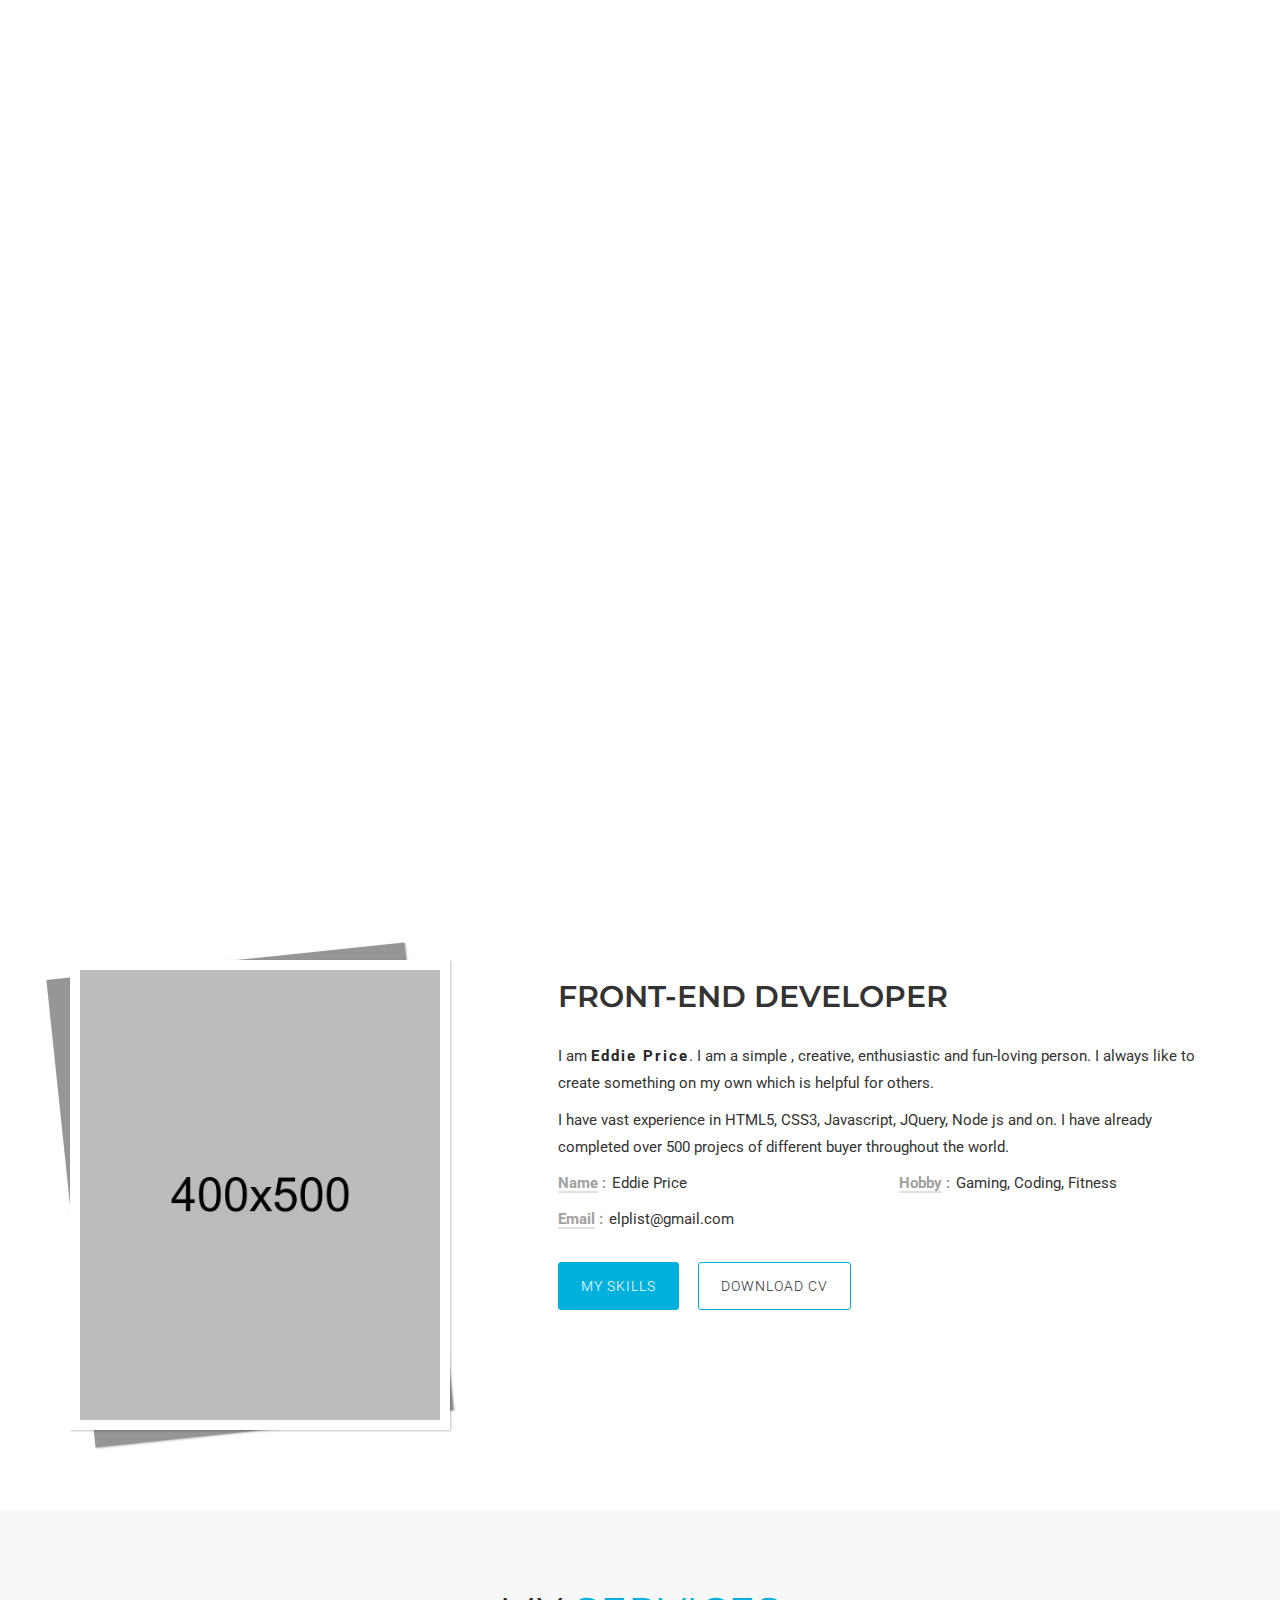
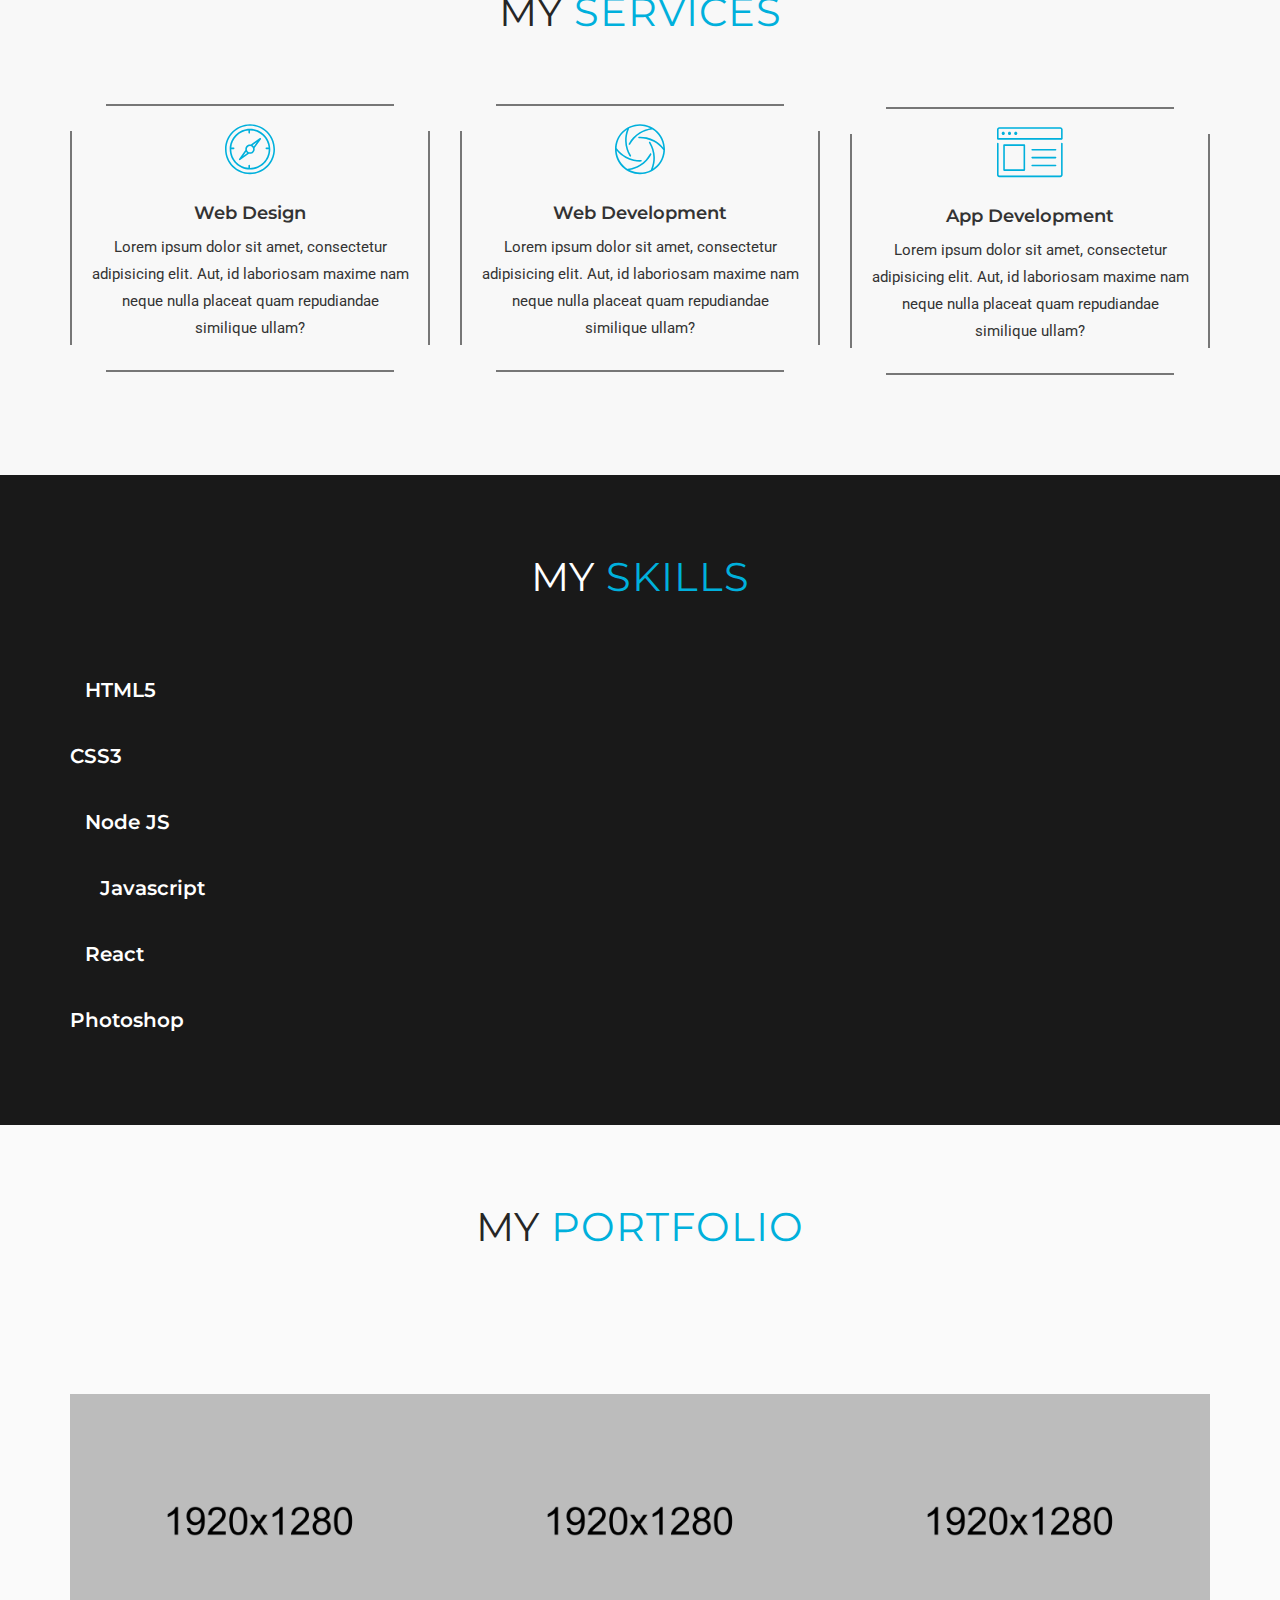
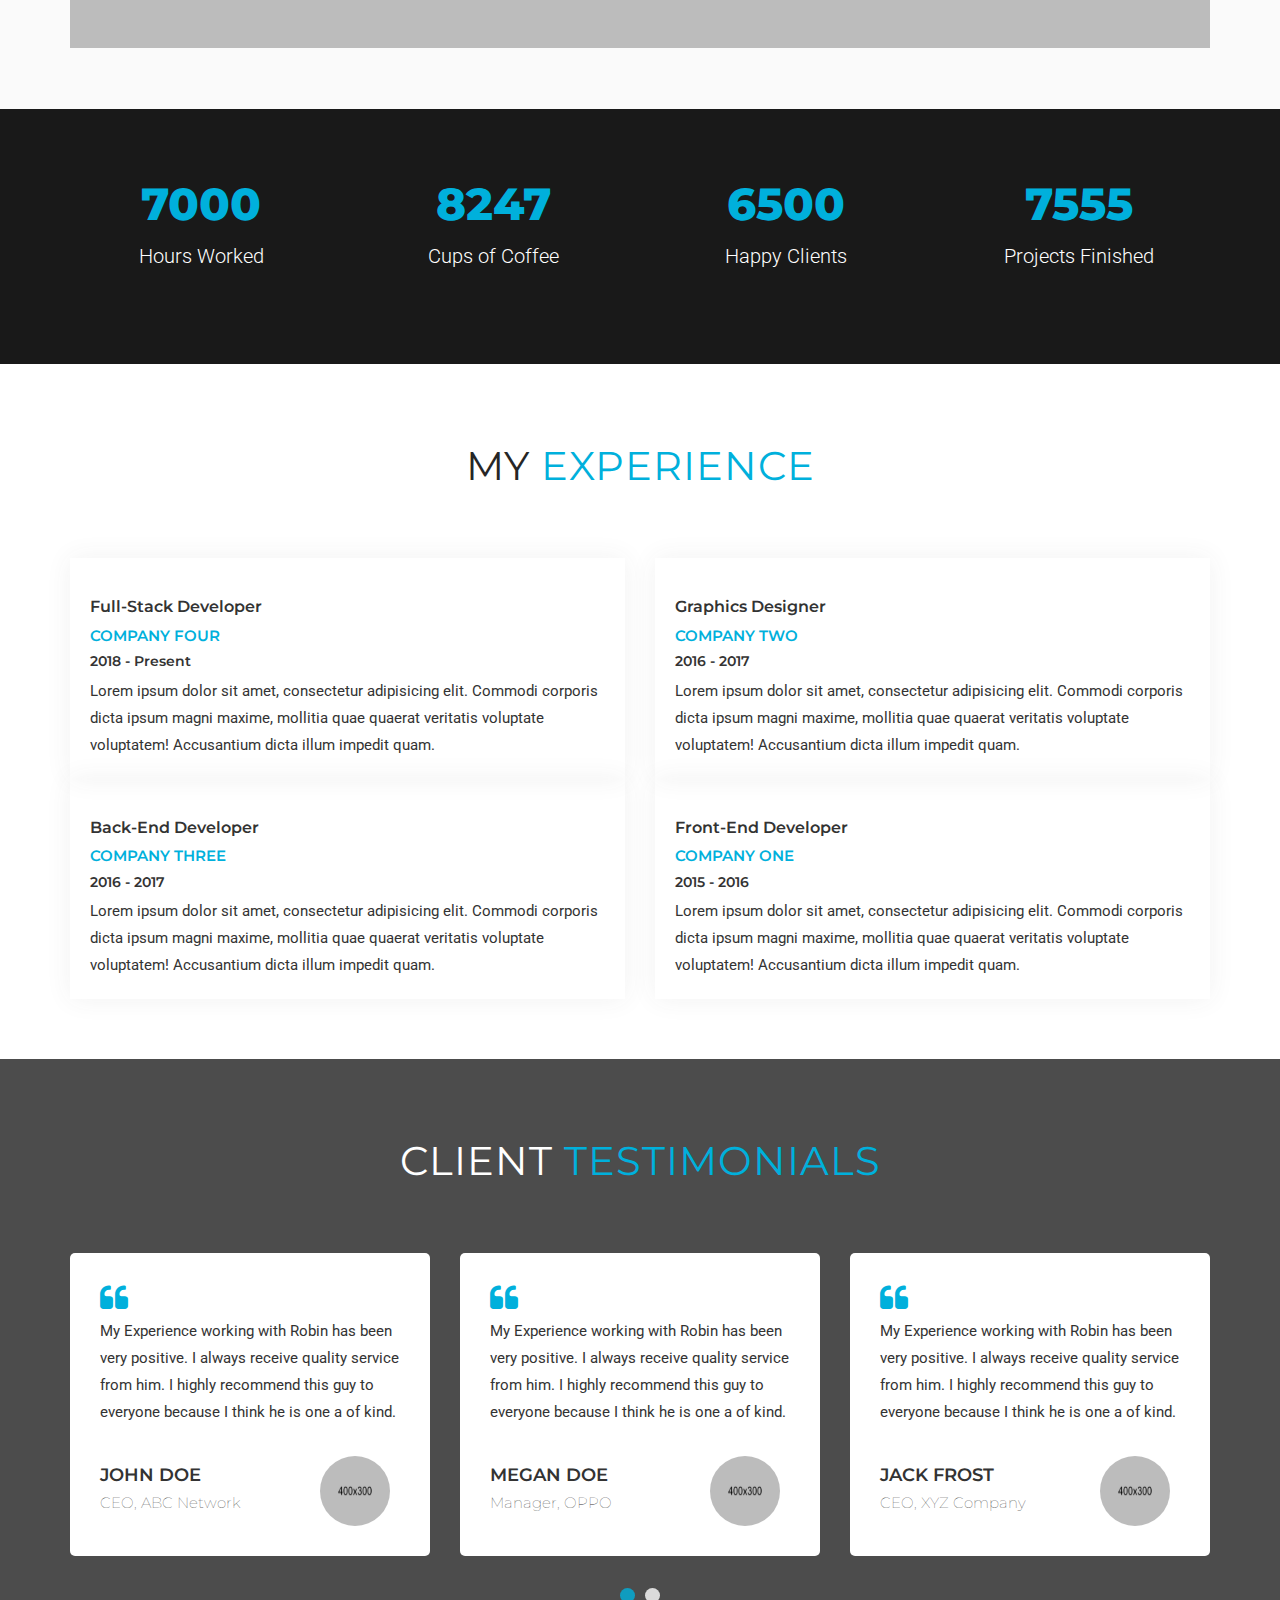
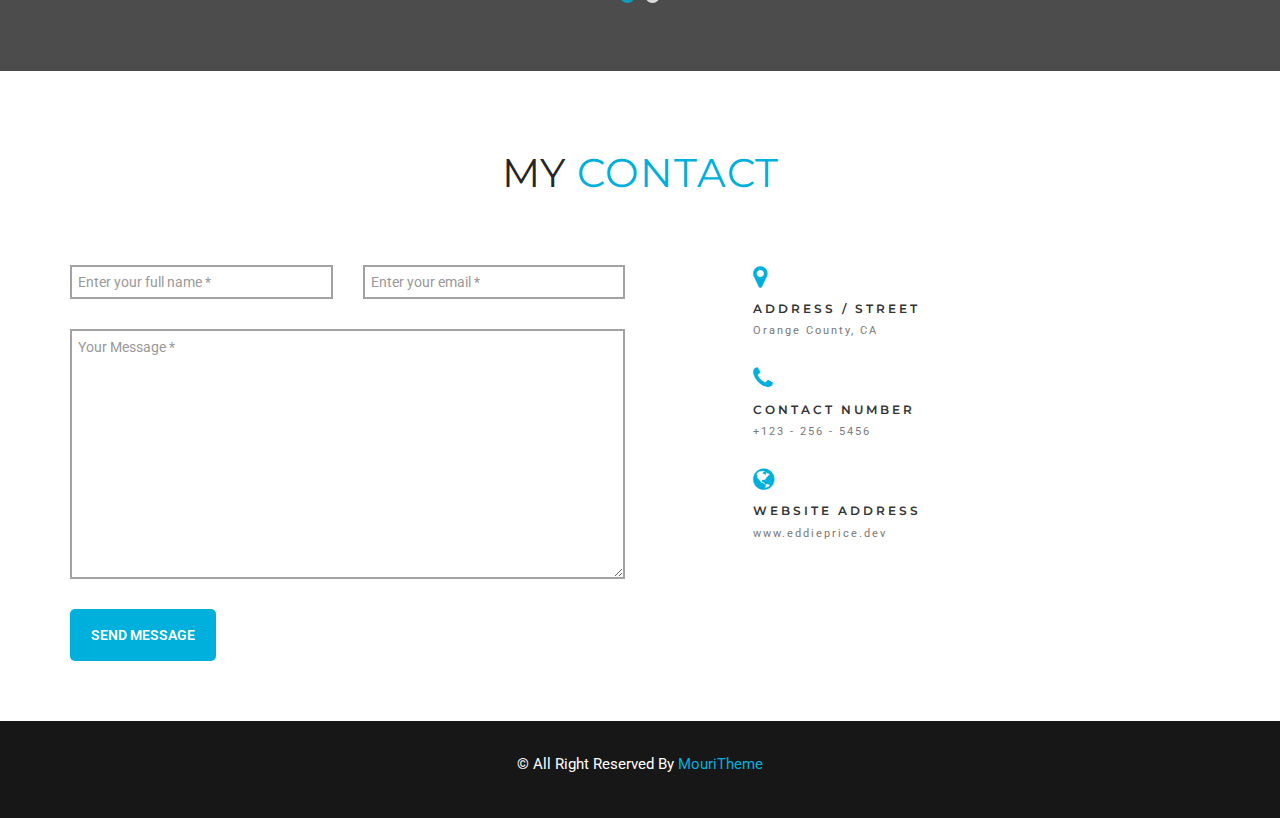
==== index.html @ 10925e44 "Initial commit" ====
<!DOCTYPE html>
<html lang="en">
  <head>
    <!--meta tags-->
    <meta charset="utf-8" />
    <meta http-equiv="x-ua-compatible" content="ie=edge" />
    <meta name="description" content="Robin is a Personal Portfolio Template" />
    <meta
      name="keywords"
      content="mourithemes, onepage, developer, resume, cv, personal, portfolio, personal resume, clean, modern"
    />
    <meta name="author" content="MouriTheme" />
    <meta name="viewport" content="width=device-width, initial-scale=1" />

    <!--Template name-->
    <title>Eddie - Personal Portfolio HTML Template</title>

    <!--Favicon-->
    <link
      rel="apple-touch-icon"
      sizes="57x57"
      href="favicon/apple-icon-57x57.png"
    />
    <link
      rel="apple-touch-icon"
      sizes="60x60"
      href="favicon/apple-icon-60x60.png"
    />
    <link
      rel="apple-touch-icon"
      sizes="72x72"
      href="favicon/apple-icon-72x72.png"
    />
    <link
      rel="apple-touch-icon"
      sizes="76x76"
      href="favicon/apple-icon-76x76.png"
    />
    <link
      rel="apple-touch-icon"
      sizes="114x114"
      href="favicon/apple-icon-114x114.png"
    />
    <link
      rel="apple-touch-icon"
      sizes="120x120"
      href="favicon/apple-icon-120x120.png"
    />
    <link
      rel="apple-touch-icon"
      sizes="144x144"
      href="favicon/apple-icon-144x144.png"
    />
    <link
      rel="apple-touch-icon"
      sizes="152x152"
      href="favicon/apple-icon-152x152.png"
    />
    <link
      rel="apple-touch-icon"
      sizes="180x180"
      href="favicon/apple-icon-180x180.png"
    />
    <link
      rel="icon"
      type="image/png"
      sizes="192x192"
      href="favicon/android-icon-192x192.png"
    />
    <link
      rel="icon"
      type="image/png"
      sizes="32x32"
      href="favicon/favicon-32x32.png"
    />
    <link
      rel="icon"
      type="image/png"
      sizes="96x96"
      href="favicon/favicon-96x96.png"
    />
    <link
      rel="icon"
      type="image/png"
      sizes="16x16"
      href="favicon/favicon-16x16.png"
    />
    <link rel="manifest" href="favicon/manifest.json" />
    <meta name="msapplication-TileColor" content="#ffffff" />
    <meta
      name="msapplication-TileImage"
      content="favicon/ms-icon-144x144.png"
    />
    <meta name="theme-color" content="#ffffff" />

    <!--Font Awesome css-->
    <link rel="stylesheet" href="css/font-awesome.min.css" />

    <!--Bootstrap css-->
    <link rel="stylesheet" href="css/bootstrap.min.css" />

    <!--Animated headline css-->
    <link rel="stylesheet" href="css/jquery.animatedheadline.css" />

    <!--Owl carousel css-->
    <link rel="stylesheet" href="css/owl.carousel.css" />
    <link rel="stylesheet" href="css/owl.theme.default.css" />

    <!--Magnific popup css-->
    <link rel="stylesheet" href="css/magnific-popup.css" />

    <!--line icon css-->
    <link rel="stylesheet" href="css/line-icons.min.css" />

    <!--Theme css-->
    <link rel="stylesheet" href="css/style.css" />

    <!--Responsive css-->
    <link rel="stylesheet" href="css/responsive.css" />
  </head>
  <body>
    <!--Preloader starts-->

    <div class="loader_bg"><div class="loader"></div></div>

    <!--Preloader ends-->

    <!--Navigation area starts-->

    <header class="nav-area navbar-fixed-top">
      <div class="container">
        <div class="row">
          <!--main menu starts-->

          <div class="col-md-12">
            <div class="main-menu">
              <div class="navbar navbar-cus">
                <div class="navbar-header">
                  <a href="index.html" class="navbar-brand"
                    ><span class="logo">Ed<span>die</span></span></a
                  >
                  <!--change logo name-->
                  <button
                    type="button"
                    class="navbar-toggle"
                    data-toggle="collapse"
                    data-target=".navbar-collapse"
                  >
                    <span class="sr-only">Toggle navigation</span>
                    <span class="icon-bar"></span>
                    <span class="icon-bar"></span>
                    <span class="icon-bar"></span>
                  </button>
                </div>

                <div class="navbar-collapse collapse">
                  <nav>
                    <ul class="nav navbar-nav navbar-right">
                      <li class="active">
                        <a class="smooth-menu" href="#home">Home</a>
                      </li>
                      <li><a class="smooth-menu" href="#about">About</a></li>
                      <li>
                        <a class="smooth-menu" href="#services">Services</a>
                      </li>
                      <li>
                        <a class="smooth-menu" href="#portfolio">Portfolio</a>
                      </li>
                      <li>
                        <a class="smooth-menu" href="#resume">Experience</a>
                      </li>
                      <li>
                        <a class="smooth-menu" href="#testimonial"
                          >Testimonial</a
                        >
                      </li>
                      <li>
                        <a class="smooth-menu" href="#contact">Contact</a>
                      </li>
                    </ul>
                  </nav>
                </div>
              </div>
            </div>
          </div>

          <!--main menu ends-->
        </div>
      </div>
    </header>

    <!--Navigation area ends-->

    <!--Banner area starts-->

    <div class="banner-area" id="home">
      <div class="banner-table">
        <div class="banner-table-cell">
          <div class="welcome-text">
            <div class="container">
              <div class="row">
                <div class="col-md-12 col-xs-12">
                  <section class="intro animate-scale">
                    <div class="img-area">
                      <img src="images/home/1.png" alt="" />
                    </div>

                    <h3>I'm Eddie</h3>

                    <h1 class="ah-headline">
                      <span class="ah-words-wrapper">
                        <b class="is-visible">Front End Developer</b
                        ><!--edit the designation if you are in different profession-->
                        <b>UI / UX Designer</b>
                        <!--edit the designation if you are in different profession-->
                      </span>
                    </h1>

                    <div class="social-icon">
                      <ul>
                        <li>
                          <a
                            href="https://www.facebook.com/"
                            target="_blank"
                            title="Facebook"
                            ><i class="fa fa-facebook"></i
                          ></a>
                        </li>
                        <li>
                          <a
                            href="https://twitter.com/"
                            target="_blank"
                            title="Twitter"
                            ><i class="fa fa-twitter"></i
                          ></a>
                        </li>
                        <li>
                          <a
                            href="https://www.linkedin.com/"
                            target="_blank"
                            title="Linkedin"
                            ><i class="fa fa-linkedin"></i
                          ></a>
                        </li>
                        <li>
                          <a
                            href="https://plus.google.com/"
                            target="_blank"
                            title="Google Plus"
                            ><i class="fa fa-google-plus"></i
                          ></a>
                        </li>
                        <li>
                          <a
                            href="https://www.pinterest.com/"
                            target="_blank"
                            title="Pinterest"
                            ><i class="fa fa-pinterest"></i
                          ></a>
                        </li>
                      </ul>
                    </div>
                  </section>

                  <div class="clearfix"></div>

                  <a class="mouse-scroll hidden-xs dadada" href="#about">
                    <span class="mouse">
                      <span class="mouse-movement"></span>
                    </span>
                  </a>
                </div>
              </div>
            </div>
          </div>
        </div>
      </div>
    </div>

    <!--Banner area ends-->

    <!--About area starts-->

    <div class="about-area section-padding" id="about">
      <div class="container">
        <div class="row">
          <div class="col-md-4 col-sm-12">
            <div class="stack">
              <img src="images/about/a1.jpg" alt="about image" />
            </div>
          </div>
          <div class="col-md-7 col-md-offset-1 col-sm-12">
            <div class="about-right">
              <h2>Front-End Developer</h2>
              <p>
                I am <span>Eddie Price</span>. I am a simple , creative,
                enthusiastic and fun-loving person. I always like to create
                something on my own which is helpful for others.
              </p>
              <p>
                I have vast experience in HTML5, CSS3, Javascript, JQuery, Node
                js and on. I have already completed over 500 projecs of
                different buyer throughout the world.
              </p>

              <div class="row">
                <div class="col-sm-6">
                  <ul class="about-list">
                    <li>
                      <span class="title">Name</span>
                      <span class="value">Eddie Price</span>
                    </li>

                    <li>
                      <span class="title">Email</span>
                      <span class="value">elplist@gmail.com</span>
                    </li>
                  </ul>
                </div>
                <div class="col-sm-6">
                  <ul class="about-list">
                    <li>
                      <span class="title">Hobby</span>
                      <span class="value">Gaming, Coding, Fitness </span>
                    </li>
                  </ul>
                </div>
              </div>

              <a href="#skills-bd" class="skill-btn btn-a">my skills</a>
              <a href="images/about/demo-cv.png" class="down-btn btn-a" download
                >download cv</a
              >
            </div>
          </div>
        </div>
      </div>
    </div>

    <!--About area ends-->

    <!--Services area starts-->

    <div class="services-area section-padding" id="services">
      <div class="container">
        <div class="row">
          <div class="section-title">
            <h2>My <span>Services</span></h2>
          </div>
        </div>
        <div class="row">
          <div class="col-md-4 col-sm-6 service">
            <div class="service-box">
              <span class="after"></span>
              <span class="before"></span>
              <div class="service-icon">
                <i class="icon-compass"></i>
              </div>

              <div class="service-content">
                <h4>Web Design</h4>
                <p>
                  Lorem ipsum dolor sit amet, consectetur adipisicing elit. Aut,
                  id laboriosam maxime nam neque nulla placeat quam repudiandae
                  similique ullam?
                </p>
              </div>
            </div>
          </div>
          <div class="col-md-4 col-sm-6 service">
            <div class="service-box">
              <span class="after"></span>
              <span class="before"></span>
              <div class="service-icon">
                <i class="icon-aperture"></i>
              </div>
              <div class="service-content">
                <h4>Web Development</h4>
                <p>
                  Lorem ipsum dolor sit amet, consectetur adipisicing elit. Aut,
                  id laboriosam maxime nam neque nulla placeat quam repudiandae
                  similique ullam?
                </p>
              </div>
            </div>
          </div>
          <div class="col-md-4 col-sm-6 service"></div>
          <div class="col-md-4 col-sm-6 service"></div>
          <div class="col-md-4 col-sm-6 service"></div>
          <div class="col-md-4 col-sm-6 service">
            <div class="service-box">
              <span class="after"></span>
              <span class="before"></span>
              <div class="service-icon">
                <i class="icon-browser"></i>
              </div>
              <div class="service-content">
                <h4>App Development</h4>
                <p>
                  Lorem ipsum dolor sit amet, consectetur adipisicing elit. Aut,
                  id laboriosam maxime nam neque nulla placeat quam repudiandae
                  similique ullam?
                </p>
              </div>
            </div>
          </div>
        </div>
      </div>
    </div>

    <!--Services area ends-->

    <!--Skills area starts-->

    <div id="skills-bd" class="skills-area section-padding">
      <div class="container">
        <div class="row">
          <div class="section-title">
            <h2>My <span>Skills</span></h2>
          </div>
        </div>
        <div class="row">
          <div class="col-md-12">
            <div class="about-text-right">
              <div id="skills">
                <div class="row">
                  <div class="col-md-6">
                    <div class="col-md-12">
                      <!-- skillbar -->
                      <div class="skillbar">
                        <!--edit percentage-->

                        <h6 class="skillbar-title">HTML5</h6>
                        <!--edit skills-->
                        
                        </div>
                      </div>
                      <!-- end skillbar -->
                    </div>

                    <div class="col-md-12">
                      <!-- skillbar -->
                      <div class="skillbar">
                        <!--edit percentage-->

                        <h6 class="skillbar-title">CSS3</h6>
                        <!--edit skills-->
                    </div>
                        <!--edit percentage-->
                      </div>
                      <!-- end skillbar -->
                    </div>

                    <div class="col-md-12">
                      <!-- skillbar -->
                      <div class="skillbar" >
                        <!--edit percentage-->

                        <h6 class="skillbar-title">Node JS</h6>
                        <!--edit skills-->
                        
                        <!--edit percentage-->

                        
                          <div class="skillbar-child"></div>
                        </div>
                      </div>
                      <!-- end skillbar -->
                    </div>
                  </div>

                  <div class="col-md-6">
                    <div class="col-md-12">
                      <!-- skillbar -->
                      <div class="skillbar" >
                        <!--edit percentage-->

                        <h6 class="skillbar-title">Javascript</h6>
                        <!--edit skills-->
                        <h6 class="skillbar-percent"></h6>
                        <!--edit percentage-->

                        
                          <div class="skillbar-child"></div>
                        </div>
                      </div>
                      <!-- end skillbar -->
                    </div>

                    <div class="col-md-12">
                      <!-- skillbar -->
                      <div class="skillbar" ">
                        <!--edit percentage-->
                        <h6 class="skillbar-title">React</h6>   
                        <h6 class="skillbar-title"></h6>
                        <!--edit skills-->
                        <h6 class="skillbar-percent"></h6>
                        <!--edit percentage-->

                        
                          <div class="skillbar-child"></div>
                        </div>
                      </div>
                      <!-- end skillbar -->
                    </div>

                    <div class="col-md-12">
                      <!-- skillbar -->
                      <div class="skillbar" >
                        <!--edit percentage-->

                        <h6 class="skillbar-title">Photoshop</h6>
                        <!--edit skills-->
                        <h6 class="skillbar-percent"></h6>
                        <!--edit percentage-->

                        
                          <div class="skillbar-child"></div>
                        </div>
                      </div>
                      <!-- end skillbar -->
                    </div>
                  </div>
                </div>
              </div>
            </div>
          </div>
        </div>
      </div>
    </div>

    <!--Skills area ends-->

    <!--Portfolio area starts-->

    <div id="portfolio" class="portfolio-area section-padding">
      <div class="container">
        <div class="row">
          <div class="section-title">
            <h2>My <span>Portfolio</span></h2>
          </div>
        </div>
      </div>
      <div class="portfolio-content">
        <div class="port-nav">
          <div class="container">
            <div class="row">
              <div class="col-xs-12">
                <ul class="port-nav-list">
                  <li><a class="img-filter active" data-filter="*"></a></li>
                  <li>
                    <a class="img-filter" data-filter=".design"></a>
                  </li>
                  <li>
                    <a class="img-filter" data-filter=".web"></a>
                  </li>
                  <li>
                    <a class="img-filter" data-filter=".video"></a>
                  </li>
                </ul>
              </div>
            </div>
          </div>
        </div>
        <div class="container">
          <div
            class="row port-items"
            id="img-filter"
            style="position: relative; height: 570px;"
          >
            <div
              class="col-md-4 col-sm-6 col-xs-12 single-port design photography"
              style="position: absolute; left: 0px; top: 0px;"
            >
              <div class="project-item">
                <a href="images/port/1.jpg" class="zoom1">
                  <!--edit image-->
                  <img src="images/port/1.jpg" alt="portfolio image" />
                  <!--edit image-->
                  <div class="overlay">
                    <div class="overlay-inner">
                      <h4>Project One</h4>
                      <p>Brand, Design</p>
                    </div>
                  </div>
                </a>
              </div>
            </div>
            <div
              class="col-md-4 col-sm-6 col-xs-12 single-port design"
              style="position: absolute; left: 380px; top: 0px;"
            >
              <div class="project-item">
                <a href="images/port/2.jpg" class="zoom1">
                  <!--edit image-->
                  <img src="images/port/2.jpg" alt="portfolio image" />
                  <!--edit image-->
                  <div class="overlay">
                    <div class="overlay-inner">
                      <h4>Project Two</h4>
                      <p>Brand, Design</p>
                    </div>
                  </div>
                </a>
              </div>
            </div>
            <div
              class="col-md-4 col-sm-6 col-xs-12 single-port photography"
              style="position: absolute; left: 760px; top: 0px;"
            >
              <div class="project-item">
                <a href="images/port/3.jpg" class="zoom1">
                  <img src="images/port/3.jpg" alt="portfolio image" />
                  <!--edit image-->
                  <div class="overlay">
                    <div class="overlay-inner">
                      <h4>Project Three</h4>
                      <p>Brand, Design</p>
                    </div>
                  </div>
                </a>
              </div>
            </div>
            <div
              class="col-md-4 col-sm-6 col-xs-12 single-port web"
              style="position: absolute; left: 0px; top: 285px;"
            >
              
            </div>
            <div
              class="col-md-4 col-sm-6 col-xs-12 single-port web packaging"
              style="position: absolute; left: 380px; top: 285px;"
            >
              
            </div>
            <div
              class="col-md-4 col-sm-6 col-xs-12 single-port branding video packaging"
              style="position: absolute; left: 760px; top: 285px;">
              
            </div>
          </div>
        </div>
      </div>
    </div>

    <!--Portfolio area ends-->

    <!--Statistic area starts-->

    <div class="statistic-area section-padding custom-border">
      <div class="container">
        <div class="row">
          <div class="col-md-3 col-sm-6">
            <div class="item">
              <h2 class="counter">7000</h2>
              <!--edit-->
              <p>Hours Worked</p>
            </div>
          </div>
          <div class="col-md-3 col-sm-6">
            <div class="item">
              <h2 class="counter">8247</h2>
              <!--edit-->
              <p>Cups of Coffee</p>
            </div>
          </div>
          <div class="col-md-3 col-sm-6">
            <div class="item">
              <h2 class="counter">6500</h2>
              <!--edit-->
              <p>Happy Clients</p>
            </div>
          </div>
          <div class="col-md-3 col-sm-6">
            <div class="item">
              <h2 class="counter">7555</h2>
              <!--edit-->
              <p>Projects Finished</p>
            </div>
          </div>
        </div>
      </div>
    </div>

    <!-- Statistic area ends -->

    <!--Experience area starts-->

    <div id="resume" class="experience-area section-padding">
      <div class="container">
        <div class="row">
          <div class="section-title">
            <h2>My <span>Experience</span></h2>
          </div>
        </div>
        <div class="row">
          <div class="col-md-6">
            <ul class="resumes">
              <li class="resume-item expr">
                <h3>Full-Stack Developer</h3>
                <h4>Company Four</h4>
                <h5>2018 - Present</h5>
                <p>
                  Lorem ipsum dolor sit amet, consectetur adipisicing elit.
                  Commodi corporis dicta ipsum magni maxime, mollitia quae
                  quaerat veritatis voluptate voluptatem! Accusantium dicta
                  illum impedit quam.
                </p>
              </li>
              <li class="resume-item expr">
                <h3>Back-End Developer</h3>
                <h4>Company Three</h4>
                <h5>2016 - 2017</h5>
                <p>
                  Lorem ipsum dolor sit amet, consectetur adipisicing elit.
                  Commodi corporis dicta ipsum magni maxime, mollitia quae
                  quaerat veritatis voluptate voluptatem! Accusantium dicta
                  illum impedit quam.
                </p>
              </li>
            </ul>
          </div>

          <div class="col-md-6">
            <ul class="resumes">
              <li class="resume-item expr">
                <h3>Graphics Designer</h3>
                <h4>Company Two</h4>
                <h5>2016 - 2017</h5>
                <p>
                  Lorem ipsum dolor sit amet, consectetur adipisicing elit.
                  Commodi corporis dicta ipsum magni maxime, mollitia quae
                  quaerat veritatis voluptate voluptatem! Accusantium dicta
                  illum impedit quam.
                </p>
              </li>
              <li class="resume-item expr">
                <h3>Front-End Developer</h3>
                <h4>Company One</h4>
                <h5>2015 - 2016</h5>
                <p>
                  Lorem ipsum dolor sit amet, consectetur adipisicing elit.
                  Commodi corporis dicta ipsum magni maxime, mollitia quae
                  quaerat veritatis voluptate voluptatem! Accusantium dicta
                  illum impedit quam.
                </p>
              </li>
            </ul>
          </div>
        </div>
      </div>
    </div>

    <!--Experience area ends-->

    <!--Testimonial Area Starts-->

    <div id="testimonial" class="testimonial-area section-padding">
      <div class="container">
        <div class="row">
          <div class="section-title">
            <h2>Client <span>Testimonials</span></h2>
          </div>
        </div>
        <div class="row">
          <div class="col-md-12">
            <div class="testimonial-slider owl-carousel">
              <div class="single-testimonial">
                <div class="testi-comment">
                  <i class="fa fa-quote-left"></i>
                  <p>
                    My Experience working with Robin has been very positive. I
                    always receive quality service from him. I highly recommend
                    this guy to everyone because I think he is one a of kind.
                  </p>
                </div>

                <div class="row">
                  <div class="col-md-8 col-xs-8">
                    <h2>John Doe</h2>
                    <!--edit here-->
                    <h3>CEO, ABC Network</h3>
                    <!--edit here-->
                  </div>
                  <div class="col-md-4 col-xs-4">
                    <div class="testi-img">
                      <img
                        src="images/testimonial/testi1.jpg"
                        alt="testimonial image"
                      />
                      <!--edit image here-->
                    </div>
                  </div>
                </div>
              </div>
              <div class="single-testimonial">
                <div class="testi-comment">
                  <i class="fa fa-quote-left"></i>
                  <p>
                    My Experience working with Robin has been very positive. I
                    always receive quality service from him. I highly recommend
                    this guy to everyone because I think he is one a of kind.
                  </p>
                </div>

                <div class="row">
                  <div class="col-md-8 col-xs-8">
                    <h2>Megan Doe</h2>
                    <!--edit here-->
                    <h3>Manager, OPPO</h3>
                    <!--edit here-->
                  </div>
                  <div class="col-md-4 col-xs-4">
                    <div class="testi-img">
                      <img
                        src="images/testimonial/testi2.jpg"
                        alt="testimonial image"
                      />
                      <!--edit image here-->
                    </div>
                  </div>
                </div>
              </div>
              <div class="single-testimonial">
                <div class="testi-comment">
                  <i class="fa fa-quote-left"></i>
                  <p>
                    My Experience working with Robin has been very positive. I
                    always receive quality service from him. I highly recommend
                    this guy to everyone because I think he is one a of kind.
                  </p>
                </div>

                <div class="row">
                  <div class="col-md-8 col-xs-8">
                    <h2>Jack Frost</h2>
                    <!--edit here-->
                    <h3>CEO, XYZ Company</h3>
                    <!--edit here-->
                  </div>
                  <div class="col-md-4 col-xs-4">
                    <div class="testi-img">
                      <img
                        src="images/testimonial/testi3.jpg"
                        alt="testimonial image"
                      />
                      <!--edit here-->
                    </div>
                  </div>
                </div>
              </div>
              <div class="single-testimonial">
                <div class="testi-comment">
                  <i class="fa fa-quote-left"></i>
                  <p>
                    My Experience working with Robin has been very positive. I
                    always receive quality service from him. I highly recommend
                    this guy to everyone because I think he is one a of kind.
                  </p>
                </div>

                <div class="row">
                  <div class="col-md-8 col-xs-8">
                    <h2>Emily Watson</h2>
                    <!--edit here-->
                    <h3>CEO, DAS Network</h3>
                    <!--edit here-->
                  </div>
                  <div class="col-md-4">
                    <div class="testi-img">
                      <img src="images/testimonial/testi4.jpg" alt="" />
                      <!--edit image here-->
                    </div>
                  </div>
                </div>
              </div>
            </div>
          </div>
        </div>
      </div>
    </div>

    <!--Testimonial Area Ends-->

    <!--Contact Area Starts-->

    <div id="contact" class="contact-area section-padding">
      <div class="container">
        <div class="row">
          <div class="section-title">
            <h2>My <span>Contact</span></h2>
          </div>
        </div>
        <div class="row">
          <div class="col-xs-12 col-sm-12 col-md-6 col-lg-6 box-contact-form">
            <form
              id="contact-form"
              method="post"
              action="contact.php"
              novalidate="true"
            >
              <div class="messages"></div>
              <!--you can change the message in contact.php file -->

              <div class="controls">
                <div class="row">
                  <div class="col-md-6">
                    <div class="form-group">
                      <input
                        id="form_name"
                        type="text"
                        name="name"
                        class="form-control"
                        placeholder="Enter your full name *"
                        required="required"
                        data-error="Fullname is required."
                      />
                      <div class="help-block with-errors"></div>
                    </div>
                  </div>
                  <div class="col-md-6">
                    <div class="form-group">
                      <input
                        id="form_email"
                        type="email"
                        name="email"
                        class="form-control"
                        placeholder="Enter your email *"
                        required="required"
                        data-error="Valid email is required."
                      />
                      <div class="help-block with-errors"></div>
                    </div>
                  </div>
                </div>
                <div class="row">
                  <div class="col-md-12">
                    <div class="form-group">
                      <textarea
                        id="form_message"
                        name="message"
                        class="form-control"
                        placeholder="Your Message *"
                        rows="4"
                        required="required"
                        data-error="Leave a message for me"
                      ></textarea>
                      <div class="help-block with-errors"></div>
                    </div>
                  </div>
                  <div class="col-md-12">
                    <button class="btn btn-send" value="">Send message</button>
                  </div>
                </div>
              </div>
            </form>
          </div>

          <div class="col-xs-12 col-sm-12 col-md-5 col-md-offset-1">
            <div class="right-contact">
              <div class="right-contact-text">
                <i class="fa fa-map-marker"></i>
                <h2>Address / Street</h2>
                <p>Orange County, CA</p>
                <!--edit here-->
              </div>
              <div class="right-contact-text">
                <i class="fa fa-phone"></i>
                <h2>Contact Number</h2>
                <p>+123 - 256 - 5456</p>
                <!--edit here-->
              </div>
              <div class="right-contact-text">
                <i class="fa fa-globe"></i>
                <h2>Website Address</h2>
                <p>www.eddieprice.dev</p>
                <!--edit here-->
              </div>
            </div>
          </div>
        </div>
      </div>
    </div>

    <!--Contact Area Ends-->

    <!--Footer Area Starts-->

    <div class="footer-area">
      <div class="container">
        <div class="row">
          <div class="col-xs-12 col-sm-12 col-md-12 col-lg-12 text-center">
            <p>
              &copy; All Right Reserved By
              <a href="https://www.codester.com/MouriTheme" target="_blank"
                >MouriTheme</a
              >
            </p>
            <!--edit here-->
          </div>
        </div>
      </div>
    </div>

    <!--Footer Area Ends-->

    <!--Latest version JQuery-->
    <script src="js/jquery-3.2.1.min.js"></script>

    <!--Bootstrap js-->
    <script src="js/bootstrap.min.js"></script>

    <!--Animated headline js-->
    <script src="js/jquery.animatedheadline.js"></script>

    <!--Magnific popup js-->
    <script src="js/jquery.magnific-popup.js"></script>
    <script src="js/custom.js"></script>

    <!--Validator js-->
    <script src="js/jquery.waypoints.js"></script>

    <!--Counter up js-->
    <script src="js/jquery.counterup.min.js"></script>

    <!--imagesloaded js-->
    <script src="js/imagesloaded.min.js"></script>

    <!--isotope js-->
    <script src="js/isotope.pkgd.min.js"></script>

    <!--Owl Carousel js-->
    <script src="js/owl.carousel.js"></script>

    <!--Validator js-->
    <script src="js/validator.js"></script>

    <!--Contact js-->
    <script src="js/contact.js"></script>

    <!--Contact js-->
    <script src="js/letters-type.js"></script>

    <!--Main js-->
    <script src="js/main.js"></script>
  </body>
</html>
---- css/line-icons.min.css ----
@font-face {
	font-family: et-line;
	src: url(../fonts/et-line.eot);
	src: url(../fonts/et-lined41dd41d.html?#iefix) format('embedded-opentype'), url(../fonts/et-line.woff) format('woff'), url(../fonts/et-line.ttf) format('truetype'), url(../fonts/et-line.svg#et-line) format('svg');
	font-weight: 400;
	font-style: normal
}
[data-icon]:before {
	font-family: et-line;
	content: attr(data-icon);
	speak: none;
	font-weight: 400;
	font-variant: normal;
	text-transform: none;
	line-height: 1;
	-webkit-font-smoothing: antialiased;
	-moz-osx-font-smoothing: grayscale;
	display: inline-block
}
.icon-adjustments,
.icon-alarmclock,
.icon-anchor,
.icon-aperture,
.icon-attachment,
.icon-bargraph,
.icon-basket,
.icon-beaker,
.icon-bike,
.icon-book-open,
.icon-briefcase,
.icon-browser,
.icon-calendar,
.icon-camera,
.icon-caution,
.icon-chat,
.icon-circle-compass,
.icon-clipboard,
.icon-clock,
.icon-cloud,
.icon-compass,
.icon-desktop,
.icon-dial,
.icon-document,
.icon-documents,
.icon-download,
.icon-dribbble,
.icon-edit,
.icon-envelope,
.icon-expand,
.icon-facebook,
.icon-flag,
.icon-focus,
.icon-gears,
.icon-genius,
.icon-gift,
.icon-global,
.icon-globe,
.icon-googleplus,
.icon-grid,
.icon-happy,
.icon-hazardous,
.icon-heart,
.icon-hotairballoon,
.icon-hourglass,
.icon-key,
.icon-laptop,
.icon-layers,
.icon-lifesaver,
.icon-lightbulb,
.icon-linegraph,
.icon-linkedin,
.icon-lock,
.icon-magnifying-glass,
.icon-map,
.icon-map-pin,
.icon-megaphone,
.icon-mic,
.icon-mobile,
.icon-newspaper,
.icon-notebook,
.icon-paintbrush,
.icon-paperclip,
.icon-pencil,
.icon-phone,
.icon-picture,
.icon-pictures,
.icon-piechart,
.icon-presentation,
.icon-pricetags,
.icon-printer,
.icon-profile-female,
.icon-profile-male,
.icon-puzzle,
.icon-quote,
.icon-recycle,
.icon-refresh,
.icon-ribbon,
.icon-rss,
.icon-sad,
.icon-scissors,
.icon-scope,
.icon-search,
.icon-shield,
.icon-speedometer,
.icon-strategy,
.icon-streetsign,
.icon-tablet,
.icon-target,
.icon-telescope,
.icon-toolbox,
.icon-tools,
.icon-tools-2,
.icon-trophy,
.icon-tumblr,
.icon-twitter,
.icon-upload,
.icon-video,
.icon-wallet,
.icon-wine {
	font-family: et-line;
	speak: none;
	font-style: normal;
	font-weight: 400;
	font-variant: normal;
	text-transform: none;
	line-height: 1;
	-webkit-font-smoothing: antialiased;
	-moz-osx-font-smoothing: grayscale;
	display: inline-block
}
.icon-mobile:before {
	content: "\e000"
}
.icon-laptop:before {
	content: "\e001"
}
.icon-desktop:before {
	content: "\e002"
}
.icon-tablet:before {
	content: "\e003"
}
.icon-phone:before {
	content: "\e004"
}
.icon-document:before {
	content: "\e005"
}
.icon-documents:before {
	content: "\e006"
}
.icon-search:before {
	content: "\e007"
}
.icon-clipboard:before {
	content: "\e008"
}
.icon-newspaper:before {
	content: "\e009"
}
.icon-notebook:before {
	content: "\e00a"
}
.icon-book-open:before {
	content: "\e00b"
}
.icon-browser:before {
	content: "\e00c"
}
.icon-calendar:before {
	content: "\e00d"
}
.icon-presentation:before {
	content: "\e00e"
}
.icon-picture:before {
	content: "\e00f"
}
.icon-pictures:before {
	content: "\e010"
}
.icon-video:before {
	content: "\e011"
}
.icon-camera:before {
	content: "\e012"
}
.icon-printer:before {
	content: "\e013"
}
.icon-toolbox:before {
	content: "\e014"
}
.icon-briefcase:before {
	content: "\e015"
}
.icon-wallet:before {
	content: "\e016"
}
.icon-gift:before {
	content: "\e017"
}
.icon-bargraph:before {
	content: "\e018"
}
.icon-grid:before {
	content: "\e019"
}
.icon-expand:before {
	content: "\e01a"
}
.icon-focus:before {
	content: "\e01b"
}
.icon-edit:before {
	content: "\e01c"
}
.icon-adjustments:before {
	content: "\e01d"
}
.icon-ribbon:before {
	content: "\e01e"
}
.icon-hourglass:before {
	content: "\e01f"
}
.icon-lock:before {
	content: "\e020"
}
.icon-megaphone:before {
	content: "\e021"
}
.icon-shield:before {
	content: "\e022"
}
.icon-trophy:before {
	content: "\e023"
}
.icon-flag:before {
	content: "\e024"
}
.icon-map:before {
	content: "\e025"
}
.icon-puzzle:before {
	content: "\e026"
}
.icon-basket:before {
	content: "\e027"
}
.icon-envelope:before {
	content: "\e028"
}
.icon-streetsign:before {
	content: "\e029"
}
.icon-telescope:before {
	content: "\e02a"
}
.icon-gears:before {
	content: "\e02b"
}
.icon-key:before {
	content: "\e02c"
}
.icon-paperclip:before {
	content: "\e02d"
}
.icon-attachment:before {
	content: "\e02e"
}
.icon-pricetags:before {
	content: "\e02f"
}
.icon-lightbulb:before {
	content: "\e030"
}
.icon-layers:before {
	content: "\e031"
}
.icon-pencil:before {
	content: "\e032"
}
.icon-tools:before {
	content: "\e033"
}
.icon-tools-2:before {
	content: "\e034"
}
.icon-scissors:before {
	content: "\e035"
}
.icon-paintbrush:before {
	content: "\e036"
}
.icon-magnifying-glass:before {
	content: "\e037"
}
.icon-circle-compass:before {
	content: "\e038"
}
.icon-linegraph:before {
	content: "\e039"
}
.icon-mic:before {
	content: "\e03a"
}
.icon-strategy:before {
	content: "\e03b"
}
.icon-beaker:before {
	content: "\e03c"
}
.icon-caution:before {
	content: "\e03d"
}
.icon-recycle:before {
	content: "\e03e"
}
.icon-anchor:before {
	content: "\e03f"
}
.icon-profile-male:before {
	content: "\e040"
}
.icon-profile-female:before {
	content: "\e041"
}
.icon-bike:before {
	content: "\e042"
}
.icon-wine:before {
	content: "\e043"
}
.icon-hotairballoon:before {
	content: "\e044"
}
.icon-globe:before {
	content: "\e045"
}
.icon-genius:before {
	content: "\e046"
}
.icon-map-pin:before {
	content: "\e047"
}
.icon-dial:before {
	content: "\e048"
}
.icon-chat:before {
	content: "\e049"
}
.icon-heart:before {
	content: "\e04a"
}
.icon-cloud:before {
	content: "\e04b"
}
.icon-upload:before {
	content: "\e04c"
}
.icon-download:before {
	content: "\e04d"
}
.icon-target:before {
	content: "\e04e"
}
.icon-hazardous:before {
	content: "\e04f"
}
.icon-piechart:before {
	content: "\e050"
}
.icon-speedometer:before {
	content: "\e051"
}
.icon-global:before {
	content: "\e052"
}
.icon-compass:before {
	content: "\e053"
}
.icon-lifesaver:before {
	content: "\e054"
}
.icon-clock:before {
	content: "\e055"
}
.icon-aperture:before {
	content: "\e056"
}
.icon-quote:before {
	content: "\e057"
}
.icon-scope:before {
	content: "\e058"
}
.icon-alarmclock:before {
	content: "\e059"
}
.icon-refresh:before {
	content: "\e05a"
}
.icon-happy:before {
	content: "\e05b"
}
.icon-sad:before {
	content: "\e05c"
}
.icon-facebook:before {
	content: "\e05d"
}
.icon-twitter:before {
	content: "\e05e"
}
.icon-googleplus:before {
	content: "\e05f"
}
.icon-rss:before {
	content: "\e060"
}
.icon-tumblr:before {
	content: "\e061"
}
.icon-linkedin:before {
	content: "\e062"
}
.icon-dribbble:before {
	content: "\e063"
}
---- css/style.css ----
/*********************************************************

    Template Name:  Robin - Personal Portfolio HTML Template
    Author: MouriTheme
    Version: 1.0
    Design and Developed by: MouriTheme

    NB: This is the main stylesheet of this theme.

***********************************************************/

/*Table of Content


1. Default css
2. Preloader Css
3. Navigation area css
4. Mouse animation css
5. Banner area css
6. About area css
7. Services area css
8. skills area css
9. Portfolio area css
10. Statistic area css
11. Experience area css
12. Testimonial area css
13. Contact area css
14. Footer area css

*/

/*===============================
	1. Google Fonts
===============================*/

@import url("https://fonts.googleapis.com/css?family=Roboto:300,400,500,600");
@import url("https://fonts.googleapis.com/css?family=Montserrat:300,400,500,600");

/*--- 1. Default css starts ---*/

html,
body {
  height: 100%;
}

body {
  font-family: "Roboto", sans-serif;
  width: 100%;
  height: 100%;
  font-size: 15px;
  line-height: 1.7;
  color: #333333;
  font-weight: 400;
}

h1,
h2,
h3,
h4,
h5,
h6 {
  color: #333333;
  font-weight: 600;
  font-family: "Montserrat", sans-serif;
}

p {
  letter-spacing: 0;
  line-height: 1.8;
}

a {
  text-decoration: none;
  -webkit-transition: all 0.4s;
  -o-transition: all 0.4s;
  transition: all 0.4s;
}

a:focus {
  outline: none;
  text-decoration: none;
}

a:hover {
  outline: none;
  text-decoration: none;
}

ul,
li {
  margin: 0;
  padding: 0;
}

img {
  max-width: 100%;
  height: auto;
}

.section-padding {
  padding: 60px 0;
}

.section-title {
  text-align: center;
  padding-bottom: 60px;
}
.section-title h2 span {
  color: #00b0dc;
}
.section-title h2 {
  font-size: 40px;
  color: #262626;
  letter-spacing: 1px;
  font-weight: 400;
  text-transform: uppercase;
}

/*--- Default css ends---*/

/*-------------- 2. Preloader css starts ---------------*/

.loader_bg {
  position: fixed;
  z-index: 9999999;
  background: #fff;
  width: 100%;
  height: 100%;
}

.loader {
  border: 0 solid transparent;
  border-radius: 50%;
  width: 150px;
  height: 150px;
  position: absolute;
  top: calc(50vh - 75px);
  left: calc(50vw - 75px);
}

.loader:before,
.loader:after {
  content: "";
  border: 1em solid #00b0dc;
  border-radius: 50%;
  width: inherit;
  height: inherit;
  position: absolute;
  top: 0;
  left: 0;
  animation: loader 2s linear infinite;
  opacity: 0;
}

.loader:before {
  animation-delay: 0.5s;
}

@keyframes loader {
  0% {
    transform: scale(0);
    opacity: 0;
  }
  50% {
    opacity: 1;
  }
  100% {
    transform: scale(1);
    opacity: 0;
  }
}

/*---------- preloader css ends -------------*/

/*--- 3. Mouse animation starts---*/

@-webkit-keyframes scroll-ani {
  0% {
    opacity: 1;
    top: 29%;
  }
  15% {
    opacity: 1;
    top: 50%;
  }
  50% {
    opacity: 0;
    top: 50%;
  }
  100% {
    opacity: 0;
    top: 29%;
  }
}

@keyframes scroll-ani {
  0% {
    opacity: 1;
    top: 29%;
  }
  15% {
    opacity: 1;
    top: 50%;
  }
  50% {
    opacity: 0;
    top: 50%;
  }
  100% {
    opacity: 0;
    top: 29%;
  }
}

.mouse-scroll {
  position: absolute;
  left: 48%;
  display: inline-block;
  line-height: 18px;
  font-size: 13px;
  font-weight: normal;
  color: #ffffff;
  letter-spacing: 2px;
  margin-top: 5%;
  text-decoration: none;
  overflow: hidden;
}

.mouse-scroll .mouse {
  position: relative;
  display: block;
  width: 35px;
  height: 60px;
  margin: 0 auto 20px;
  -webkit-box-sizing: border-box;
  box-sizing: border-box;
  border: 3px solid #ffffff;
  border-radius: 23px;
}

.mouse-scroll .mouse .mouse-movement {
  position: absolute;
  display: block;
  top: 29%;
  left: 50%;
  width: 8px;
  height: 8px;
  margin: -4px 0 0 -4px;
  background: #ffffff;
  border-radius: 50%;
  -webkit-animation: scroll-ani 2s linear infinite;
  animation: scroll-ani 2s linear infinite;
}

/*---mouse animation ends---*/

/*---------- 4. Nav area css starts -------------*/

.nav-area {
  height: 65px;
}

.nav-area.sticky_navigation {
  background: #fafafa;
  height: 80px;
}

.navbar-nav {
  margin-top: 15px;
}

.sticky_navigation {
  -webkit-transition: all 0.4s ease-out;
  -o-transition: all 0.4s ease-out;
  transition: all 0.4s ease-out;
  -webkit-box-shadow: 0px 3px 4.6px 0.3px rgba(0, 0, 0, 0.25);
  box-shadow: 0px 3px 4.6px 0.3px rgba(0, 0, 0, 0.25);
}

.sticky_navigation .main-menu {
  margin-top: 0;
}

.sticky_navigation .navbar-brand,
.sticky_navigation .navbar-brand span {
  color: #000000;
}

.sticky_navigation .navbar-brand:hover,
.sticky_navigation .navbar-brand:focus,
.sticky_navigation .navbar-brand span {
  color: #262626;
}

.sticky_navigation .nav li a {
  color: #262626;
}

.sticky_navigation .nav li.active a {
  color: #00b0dc;
}

.sticky_navigation .nav li.active::after {
  border-bottom: 1px solid #262626;
  content: "";
  display: block;
  margin: 0 auto;
  width: 50%;
}

.sticky_navigation .navbar-brand:hover {
  color: #ffffff;
}

.sticky_navigation .logo span {
  color: #00b0dc;
}

.main-menu {
  -webkit-transition: all 0.4s ease-out;
  -o-transition: all 0.4s ease-out;
  transition: all 0.4s ease-out;
  margin-top: 10px;
}

.navbar {
  border: 0;
  margin-bottom: 0;
}

.navbar-brand {
  padding: 25px 0;
  text-transform: uppercase;
  font-size: 25px;
  display: block;
  color: #ffffff;
  font-weight: 800;
}

.logo {
  padding: 5px;
  font-size: 32px;
  letter-spacing: 3px;
}

.logo span {
  color: #00b0dc;
}

.navbar-brand:focus,
.navbar-brand:hover {
  text-decoration: none;
  color: #ffffff;
}

.navbar-right li {
  display: inline-block;
  float: none;
}

.navbar-right li a {
  color: #ffffff;
  text-transform: uppercase;
  font-weight: 400;
}

.navbar-right li.active a {
  color: #00b0dc;
}

.nav > li > a:hover,
.nav > li > a:active,
.nav > li > a:focus {
  background: none;
}

.navbar-toggle .icon-bar {
  background: #033d75;
}

/*---------- Nav area css ends -------------*/

/*----------- 5. Banner area css starts--------------*/

.banner-area {
  background-image: url(../images/home/san-francisco-wallpaper-4.jpg); /*--edit image--*/
  background-position: center;
  background-size: cover;
  position: relative;
  height: 100%;
}

.banner-area::before {
  position: absolute;
  top: 0;
  left: 0;
  width: 100%;
  height: 100%;
  background: rgba(0, 0, 0, 0.7);
  content: "";
}

.img-area {
  width: 160px;
  height: 160px;
  border-radius: 50%;
  overflow: hidden;
  border: 5px solid #fff;
  display: inline-block;
}

.banner-area b {
  font-weight: 100;
}

canvas {
  position: absolute;
  width: 100%;
  height: 100%;
  top: 0;
  right: 0;
  bottom: 0;
  left: 0;
}

.banner-table {
  display: table;
  margin: 0;
  position: relative;
  height: 100%;
  width: 100%;
  z-index: 1;
}

.banner-table-cell {
  display: table-cell;
  vertical-align: middle;
  text-align: center;
}

.welcome-text .intro h2 {
  color: #fff;
  font-size: 85px;
  font-weight: 800;
  margin-bottom: 10px;
}

.intro h1 {
  color: #fafafa;
  font-size: 18px;
  font-weight: 100;
  margin: 0;
}

.social-icon {
  text-align: center;
  padding-top: 20px;
}

.social-icon ul {
  margin: 0;
}

.social-icon ul li {
  display: inline;
  padding: 0;
  margin: 0 5px;
}

.social-icon ul li a {
  display: inline-block;
  width: 34px;
  height: 34px;
  line-height: 34px;
  font-size: 14px;
  border: 1px solid rgba(255, 255, 255, 0.08);
  -webkit-transition: all 300ms linear;
  transition: all 300ms linear;
  color: #fff;
}

.social-icon ul li a:hover {
  background: #00b0dc;
}

.ah-headline.clip .ah-words-wrapper::after {
  background-color: #fff;
}

.banner-btn {
  background: transparent;
  text-decoration: none;
  padding: 10px 30px;
  display: inline-block;
  margin-top: 25px;
  color: #fff;
  text-transform: uppercase;
  -webkit-border-radius: 5px;
  -moz-border-radius: 5px;
  border-radius: 25px;
  border: 2px solid #fafafa;
  font-weight: bold;
}
.banner-btn:hover,
.banner-btn:focus {
  text-decoration: none;
  color: #333;
  background: #fafafa;
  border-color: #fafafa;
}

.welcome-text h3 {
  color: #fff;
  font-size: 45px;
}

/*---------Banner area css ends--------------*/

/*---------- 6. About area css starts---------------*/

.stack {
  position: relative;
  z-index: 10;
  margin-bottom: 20px;
  display: inline-block;
}

.stack img {
  background: #fff;
  -moz-box-sizing: content-box;
  -webkit-box-sizing: content-box;
  box-sizing: content-box;
  padding: 10px;
  width: 100%;
  -moz-box-shadow: 1px 1px 2px rgba(0, 0, 0, 0.25);
  -webkit-box-shadow: 1px 1px 2px rgba(0, 0, 0, 0.25);
  box-shadow: 1px 1px 2px rgba(0, 0, 0, 0.25);
}

.stack::before {
  background: #969696;
  content: "";
  width: 100%;
  height: 100%;
  position: absolute;
  left: 0;
  top: 0;
  z-index: -10;
  -webkit-transform: rotate(-6deg);
  -moz-transform: rotate(-6deg);
  -ms-transform: rotate(-6deg);
  -o-transform: rotate(-6deg);
  -moz-box-shadow: 1px 1px 2px rgba(0, 0, 0, 0.25);
  -webkit-box-shadow: 1px 1px 2px rgba(0, 0, 0, 0.25);
  box-shadow: 1px 1px 2px rgba(0, 0, 0, 0.25);
}

.btn-a {
  animation-delay: 2s;
  cursor: pointer;
  display: inline-block;
  font-size: 14px;
  font-weight: 300;
  letter-spacing: 1px;
  line-height: 18px;
  padding: 14px 22px;
  text-align: center;
  text-decoration: none;
  text-transform: uppercase;
  -webkit-animation-delay: 2s;
  -webkit-transition: background 0.3s ease-in-out, color 0.3s ease-in-out;
  animation-delay: 2s;
  transition: background 0.3s ease-in-out, color 0.3s ease-in-out;
  white-space: nowrap;
  -webkit-border-radius: 3px;
  -moz-border-radius: 3px;
  border-radius: 3px;
  margin-top: 20px;
  text-decoration: none;
  margin-right: 15px;
}

.skill-btn {
  background: #00b0dc;
  border: 1px solid #00b0dc;
  color: #fff;
}

.down-btn {
  background: none;
  color: #2b2f37;
  border: 1px solid #00b0dc;
}

.about-text-left {
  margin-top: 90px;
}

.about-text-left p {
  text-align: right;
  font-size: 15px;
  color: #fafafa;
  margin-bottom: 20px;
}

.about-right h2 {
  margin-bottom: 30px;
  text-transform: uppercase;
}

.about-text-right h3 {
  color: #fafafa;
  margin-bottom: 45px;
}

.about-text-right h6 {
  color: #333333;
}

.about-right p span {
  color: #262626;
  font-weight: bold;
  letter-spacing: 2px;
}

.about-list {
  list-style: none;
}

.about-right .about-list li {
  margin-bottom: 10px;
}
.about-right .about-list li .title {
  position: relative;
  margin-right: 10px;
  padding-bottom: 1px;
  color: #a1a1a1;
  font-weight: 700;
}
.about-right .about-list li .title:before {
  content: "";
  position: absolute;
  height: 2px;
  width: 100%;
  bottom: 0;
  left: 0;
  background: #e1e1e1;
  -webkit-border-radius: 2px;
  border-radius: 2px;
}
.about-right .about-list li .title:after {
  position: absolute;
  content: ":";
  right: -8px;
}
.about-right .about-list li .value {
  position: relative;
}
.about-right .about-list li .value:before {
  content: "";
  position: absolute;
  height: 2px;
  width: 100%;
  bottom: 0;
  left: 0;
}

/*-------About area css ends--------------*/

/*-------- 7. Services area starts ----------*/

.services-area {
  background: #f8f8f8;
}
.service {
  text-align: center;
}

.service-box {
  padding: 20px;
  margin-bottom: 40px;
  position: relative;
  transition: 0.9s;
}

.service-icon i {
  font-size: 50px;
  color: #00b0dc;
  margin-bottom: 20px;
}

.service-box:hover:after {
  top: 0;
  height: 100%;
  transition: 0.9s;
}

.service-box:hover .after {
  bottom: 0;
  height: 100%;
  transition: 0.9s;
}

.service-box:hover:before {
  left: 0;
  width: 100%;
  transition: 0.9s;
}

.service-box:hover .before {
  right: 0;
  width: 100%;
  transition: 0.9s;
}

.service-box:hover:before,
.service-box:hover .before {
  width: 100%;
  transition: 0.9s;
}

.service-box:after {
  height: 80%;
  width: 2px;
  content: "";
  top: 10%;
  left: 0px;
  transition: 0.9s;
}

.service-box .before,
.service-box .after,
.service-box:before,
.service-box:after {
  background: #777;
  position: absolute;
  transition: 0.9s;
}

.service-box:before {
  height: 2px;
  width: 80%;
  content: "";
  top: 0px;
  left: 10%;
  transition: 0.9s;
}

.service-box .before {
  height: 2px;
  width: 80%;
  bottom: 0px;
  right: 10%;
  transition: 0.9s;
}

.service-box .after {
  height: 80%;
  width: 2px;
  bottom: 10%;
  right: 0px;
  transition: 0.9s;
}

/*-------- Services area ends ----------*/

/*--------- 8. Skills area starts --------------*/

.icon img {
  height: 100px;
  width: 100px;
}

.skills-area .section-title h2 {
  color: #fff;
}

.skills-area {
  position: relative;
  background-image: url(../images/skills/LvAyMie-san-francisco-wallpaper-hd.jpg);
  -webkit-background-size: cover;
  background-size: cover;
  background-position: center center;
  background-attachment: fixed;
  z-index: 1;
}
.skills-area:before {
  position: absolute;
  content: "";
  background: rgba(0, 0, 0, 0.9);
  top: 0;
  left: 0;
  width: 100%;
  height: 100%;
  z-index: -1;
}

.skillbar {
  margin-bottom: 24px;
  position: relative;
  width: 100%;
  display: block;
}

.skillbar .skillbar-title {
  display: inline-block;
  vertical-align: middle;
  font-size: 20px;
  color: #fff;
}

.skillbar .skillbar-percent {
  float: right;
  display: inline-block;
  vertical-align: middle;
  color: #fff;
}

.skillbar-bar {
  background-color: #fff;
  width: 100%;
  height: 15px;
  border-radius: 40px;
}

.skillbar-bar .skillbar-child {
  width: 0;
  height: 100%;
  background-color: #00b0dc;
  -webkit-transition-property: width, background-color;
  -o-transition-property: width, background-color;
  transition-property: width, background-color;
  border-radius: 5px;
}

/*--------- Skills area ends --------------*/

/*----------- 9. Portfolio area Starts --------*/

.portfolio-area {
  background: #fafafa;
}

.project-item img {
  width: 100%;
}

.overlay {
  position: absolute;
  top: 0px;
  left: 0px;
  bottom: 0px;
  right: 0px;
  background: #00b0dc;
  opacity: 0;
  -webkit-transition: all 0.5s ease;
  -moz-transition: all 0.5s ease;
  -ms-transition: all 0.5s ease;
  -o-transition: all 0.5s ease;
  transition: all 0.5s ease;
  cursor: crosshair;
}

.overlay .overlay-inner {
  position: absolute;
  top: 35%;
  width: 100%;
  text-align: center;
}

.overlay .overlay-inner h4 {
  color: #ffffff !important;
  margin-bottom: 0 !important;
  -webkit-transition: all 0.5s;
  -moz-transition: all 0.5s;
  -ms-transition: all 0.5s;
  -o-transition: all 0.5s;
  transition: all 0.5s;
  -webkit-transform: translateY(-30px);
  -moz-transform: translateY(-30px);
  -ms-transform: translateY(-30px);
  -o-transform: translateY(-30px);
  transform: translateY(-30px);
  text-transform: uppercase;
  font-size: 25px;
  letter-spacing: 1px;
}

.overlay .overlay-inner p {
  color: #fff;
  -webkit-transition: all 0.5s;
  -moz-transition: all 0.5s;
  -ms-transition: all 0.5s;
  -o-transition: all 0.5s;
  transition: all 0.5s;
  -webkit-transform: translateY(30px);
  -moz-transform: translateY(30px);
  -ms-transform: translateY(30px);
  -o-transform: translateY(30px);
  transform: translateY(30px);
  margin-top: 10px;
}

.project-item:hover .overlay .overlay-inner h4 {
  -webkit-transform: translateY(0);
  -moz-transform: translateY(0);
  -ms-transform: translateY(0);
  -o-transform: translateY(0);
  transform: translateY(0);
}

.project-item:hover .overlay .overlay-inner p {
  -webkit-transform: translateY(0);
  -moz-transform: translateY(0);
  -ms-transform: translateY(0);
  -o-transform: translateY(0);
  transform: translateY(0);
}

.project-item a:hover .overlay {
  opacity: 1;
}

ul.port-nav-list {
  padding: 0 0 50px 0;
  list-style: none;
  text-align: center;
}

ul.port-nav-list li {
  display: inline-block;
  margin-right: 10px;
}

ul.port-nav-list li a {
  display: block;
  cursor: pointer;
  color: #262626;
  font-size: 18px;
  padding: 8px 12px;
  text-decoration: none;
  text-transform: uppercase;
  font-weight: 100;
}

ul.port-nav-list li a.active {
  color: #00b0dc;
}

.port-items {
  width: 100%;
  margin-left: 0;
  margin-right: 0;
}

.portfolio-items .port-items .single-port {
  overflow: hidden;
  margin-bottom: 25px;
}

.single-port {
  padding: 0;
}

/*-------- Portfolio area css ends---------*/

/*--------- 10. Statistic area starts -----------*/

.statistic-area {
  background-image: url(../images/statistic/V615KF0-san-francisco-wallpaper-hd.jpg);
  -webkit-background-size: cover;
  background-size: cover;
  background-position: center center;
  background-attachment: fixed;
  color: #fff;
  text-align: center;
  position: relative;
  z-index: 1;
}

.statistic-area:before {
  content: "";
  position: absolute;
  top: 0;
  left: 0;
  width: 100%;
  height: 100%;
  background: rgba(0, 0, 0, 0.9);
  z-index: -1;
}

.statistic-area .item {
  margin-bottom: 30px;
}

.statistic-area .item .fa {
  color: #fff;
  font-size: 40px;
}

.statistic-area .item p {
  color: #fff;
  margin-top: 10px;
  font-size: 20px;
  font-weight: 300;
}

.statistic-area .item h2 {
  color: #00b0dc;
  font-weight: 800;
  font-size: 45px;
  margin-top: 10px;
}

/*----------------Statistic area ends-------------------*/

/*-------- 11. Experience area starts -------------*/

.fix-down {
  margin-bottom: -30px;
}

.resumes {
  list-style: none;
}

.resumes li {
  padding: 20px;
  box-shadow: 0 0 25px rgba(68, 68, 68, 0.07);
  overflow: hidden;
  position: relative;
}

.resumes li h3 {
  font-size: 16px;
  margin-bottom: 12px;
}

.resumes li h4 {
  text-transform: uppercase;
  font-size: 15px;
  color: #00b0dc;
}

.resumes li h5 {
  margin-bottom: 8px;
}

.resumes li p {
  margin-bottom: 0;
  font-size: 15px;
  position: relative;
  z-index: 1;
}

/*-------- Experience area ends -------------*/

/*------- 12. Testimonial area css starts --------*/

.testimonial-area .section-title h2 {
  color: #fff;
}

.testimonial-area {
  background-image: url(../images/testimonial/1.jpeg);
  -webkit-background-size: cover;
  background-size: cover;
  background-position: center center;
  background-attachment: fixed;
  position: relative;
  z-index: 1;
}
.testimonial-area:before {
  position: absolute;
  content: "";
  top: 0;
  left: 0;
  width: 100%;
  height: 100%;
  background: rgba(0, 0, 0, 0.7);
  z-index: -1;
}
.single-testimonial {
  background: #ffffff;
  border-radius: 5px;
  padding: 30px;
}

.single-testimonial p {
  margin-bottom: 30px;
}

.single-testimonial h2 {
  margin: 10px 0 0;
  font-size: 18px;
  text-transform: uppercase;
}

.testi-comment i {
  font-size: 30px;
  color: #00b0dc;
}

.single-testimonial h3 {
  margin: 10px 0 0;
  font-weight: 100;
  font-size: 15px;
}

.testi-img {
  height: 70px;
  width: 70px;
  border-radius: 50%;
  overflow: hidden;
}

.testi-img img {
  width: 100%;
  height: 100%;
}

.owl-theme .owl-controls {
  margin-top: 50px;
  margin-left: 30px;
}

.owl-dots {
  text-align: center;
  margin-top: 30px;
}

.owl-dot {
  display: inline-block;
  height: 15px !important;
  width: 15px !important;
  background-color: #ffffff !important;
  opacity: 0.8;
  border-radius: 50%;
  margin: 0 5px;
}

.owl-dot.active {
  background-color: #00b0dc !important;
}

/*------- testimonial area ends --------*/

/*-------------13. Contact area starts -------------*/

.contact-area {
  background-color: #ffffff;
}

.contact-area .form-control {
  border: 2px solid #a2a2a2;
  box-shadow: none;
  padding: 6px;
  border-radius: 0;
  margin-bottom: 30px;
}

.right-contact-text {
  margin-bottom: 25px;
}

.right-contact-text i {
  color: #00b0dc;
  font-size: 25px;
  margin-bottom: 10px;
}

.contact-area textarea.form-control {
  border: 2px solid #a2a2a2;
  padding: 6px;
  height: 250px;
  margin-bottom: 30px;
}

.btn.btn-send {
  background: #00b0dc;
  color: #ffffff;
  border-radius: 0;
  padding: 15px 20px;
  text-transform: uppercase;
  font-weight: 600;
  border-radius: 5px;
}

.right-contact-text h2 {
  margin-top: 2px;
  margin-bottom: 5px;
  text-transform: uppercase;
  font-weight: 600;
  font-size: 12px;
  letter-spacing: 3px;
}

.right-contact-text p {
  line-height: 21px;
  letter-spacing: 2px;
  font-size: 11px;
  color: #777;
}
/*------------- Contact area ends -------------*/

/*--------------16. Footer area starts -------------*/

.footer-area {
  background: #171717;
  color: #ffffff;
  padding: 30px 0;
}
.footer-area a {
  color: #00b0dc;
}

/*--------------- Footer area ends -------------*/
---- css/responsive.css ----
/* =================================================

Template Name:  Robin - Personal Portfolio HTML Template
Author: MouriTheme
Version: 1.0
Design and Developed by: MouriTheme

NB: This is the responsive stylesheet of this theme.

=================================================== */


/* Medium Layout: 1280px. */
@media only screen and (min-width: 992px) and (max-width: 1200px) {}

/* Tablet Layout: 768px. */
@media only screen and (min-width: 768px) and (max-width: 991px) {
    .section-padding {
        padding: 35px 0;
    }

    .section-title h2 {
        font-size: 35px;
        letter-spacing: 5px;
    }

    .navbar-nav {
        margin: 10px 0;
    }

    .sticky_navigation .navbar-nav {
        margin: 20px 0;
    }

    .navbar-brand {
        padding: 20px 0;
    }

    .navbar-nav li {
        margin: 9px 0;
    }

    .navbar-nav > li > a {
        line-height: 0;
    }

    .nav > li > a {
        padding: 10px 5px;
    }

    .sticky_navigation .nav li.active a {

        color: #262626;

    }

    .sticky_navigation .nav li.active::before {
        margin: 5px auto;
    }

    .sticky_navigation .nav li.active::after {
        margin: 5px auto;
    }

    .sticky_navigation .navbar-brand {
        line-height: 45px;
    }

    .socials {
        padding-top: 3%;
    }

    .about-left img {
        width: 100%;
    }

}

/* Mobile Layout: 320px. */
@media only screen and (max-width: 767px) {
    .section-padding {
        padding: 30px 0;
    }

    .section-title{
        margin-bottom: 0;
        padding-bottom: 40px;
    }

    .navbar-toggle {
        margin-top: 15px;
    }

    .navbar-toggle .icon-bar {
        background: #ffffff;
    }
    
    .sticky_navigation .navbar-toggle .icon-bar{
        background: #262626;
    }

    .sticky_navigation .nav li.active::after {
        border-bottom: 1px solid #ffffff;
    }

    .navbar-nav {
        float: right;
        margin: 11px 21px;
        margin-right: 32%;
        display: inherit;
        width: 200px;
        background-color: transparent;
    }

    .navbar-nav li {
        float: left;
        margin: 9px 50px;
        display: inherit;
        width: 100%;
    }

    .navbar-fixed-top .navbar-collapse {
        height: 740px;
        background-color: rgba(0, 0, 0, 0.9);
    }

    .navbar-fixed-top .navbar-collapse {
        max-height: 100%;
    }

    .sticky_navigation .nav li a {
        color: #ffffff;
    }

    .sticky_navigation .nav li.active a {
        color: #ffffff;
    }

    .welcome-text h2 {
        font-size: 2em;
    }
    
    .connn-right {
	margin-bottom: 50px;
}

    .navbar-nav {
        text-align: center;
    }

    .nav-area.sticky_navigation {
        height: 60px;
    }

    .welcome-text h1.ah-headline {
        font-size: 30px;
    }

    .welcome-text h3 {
        font-size: 18px;
        margin-bottom: 20px;
    }

    .about-text-left {
        margin-top: 20px;
    }

    .about-text-left h2{
        text-align: center;
    }

    .about-text-left h3{
        text-align: center;
    }

    .about-text-left p{
        text-align: center;
    }

    .about-text-left a {
        display: block;
        text-align: center;
        float: none;
    }

    .about-area img {
        width: 100%;
    }

    .about-text-right {
        margin-top: 40px;
    }

    .services-area .section-header {
        margin-bottom: 0;
    }
    
    .about-text-left a {
	    display: inline-block;
    }
    
    .social-area {
	    text-align: center;
    }
    
    .section-title h2 {
	    font-size: 20px;
        letter-spacing: 2px;
    }

    .stack::before {
        display: none;
    }
    
    ul.port-nav-list li {
	    margin-bottom: 0;
    }

    .service {
        text-align: center;
        margin-bottom: 40px;
    }


    .single-contact {
        margin-bottom: 30px;
    }

    #contact-form {
        margin-top: 20px;
    }

    .contact-area .form-control {
        font-size: 11px;
    }

    .contact-area {
        background-position: inherit;
    }


    .skillbar .skillbar-title {
        font-size: 15px;
    }

    .statistic-area .item h2 {
        font-size: 35px;
    }

    .right-contact {
        margin-top: 30px;
    }

    .welcome-text h1.ah-headline {
        font-size: 25px;
    }

    .about-right h2 {
         font-size: 20px;
     }

    .about-area img {
        width: 90%;
    }

    .single-testimonial h2 {
        font-size: 14px;
    }

    .single-testimonial h3 {
        font-size: 12px;
    }

    .overlay .overlay-inner h4 {
        font-size: 18px;
    }

}

/* Wide Mobile Layout: 480px. */
@media only screen and (min-width: 480px) and (max-width: 767px) {


    .navbar-nav {
        margin-right: 38%;
    }

    .navbar-toggle .icon-bar {
        background: #ffffff;
    }

    .nav-area.sticky_navigation .navbar-toggle .icon-bar{
        background: #262626;
    }

    .single-portfolio img {
        width: 100%;
    }

    .contact-area {
        background-position: inherit;
    }
}



@media only screen and (min-width: 375px) and (max-width: 767px){
    .portfolio-area .list-inline > li {
        padding-right: 0;
    }

    .portfolio-area ul.list-inline li {
        margin: 7px;
    }
}

@media only screen and (min-width: 411px) and (max-width: 767px){


}


@media only screen and (min-width: 600px) and (max-width: 767px){
    .navbar-nav li {
        margin: 9px 0;
    }

    .welcome-text h1.ah-headline {
        font-size: 40px;
    }

    .welcome-text h3 {
        font-size: 25px;
        margin-bottom: 20px;
    }

}
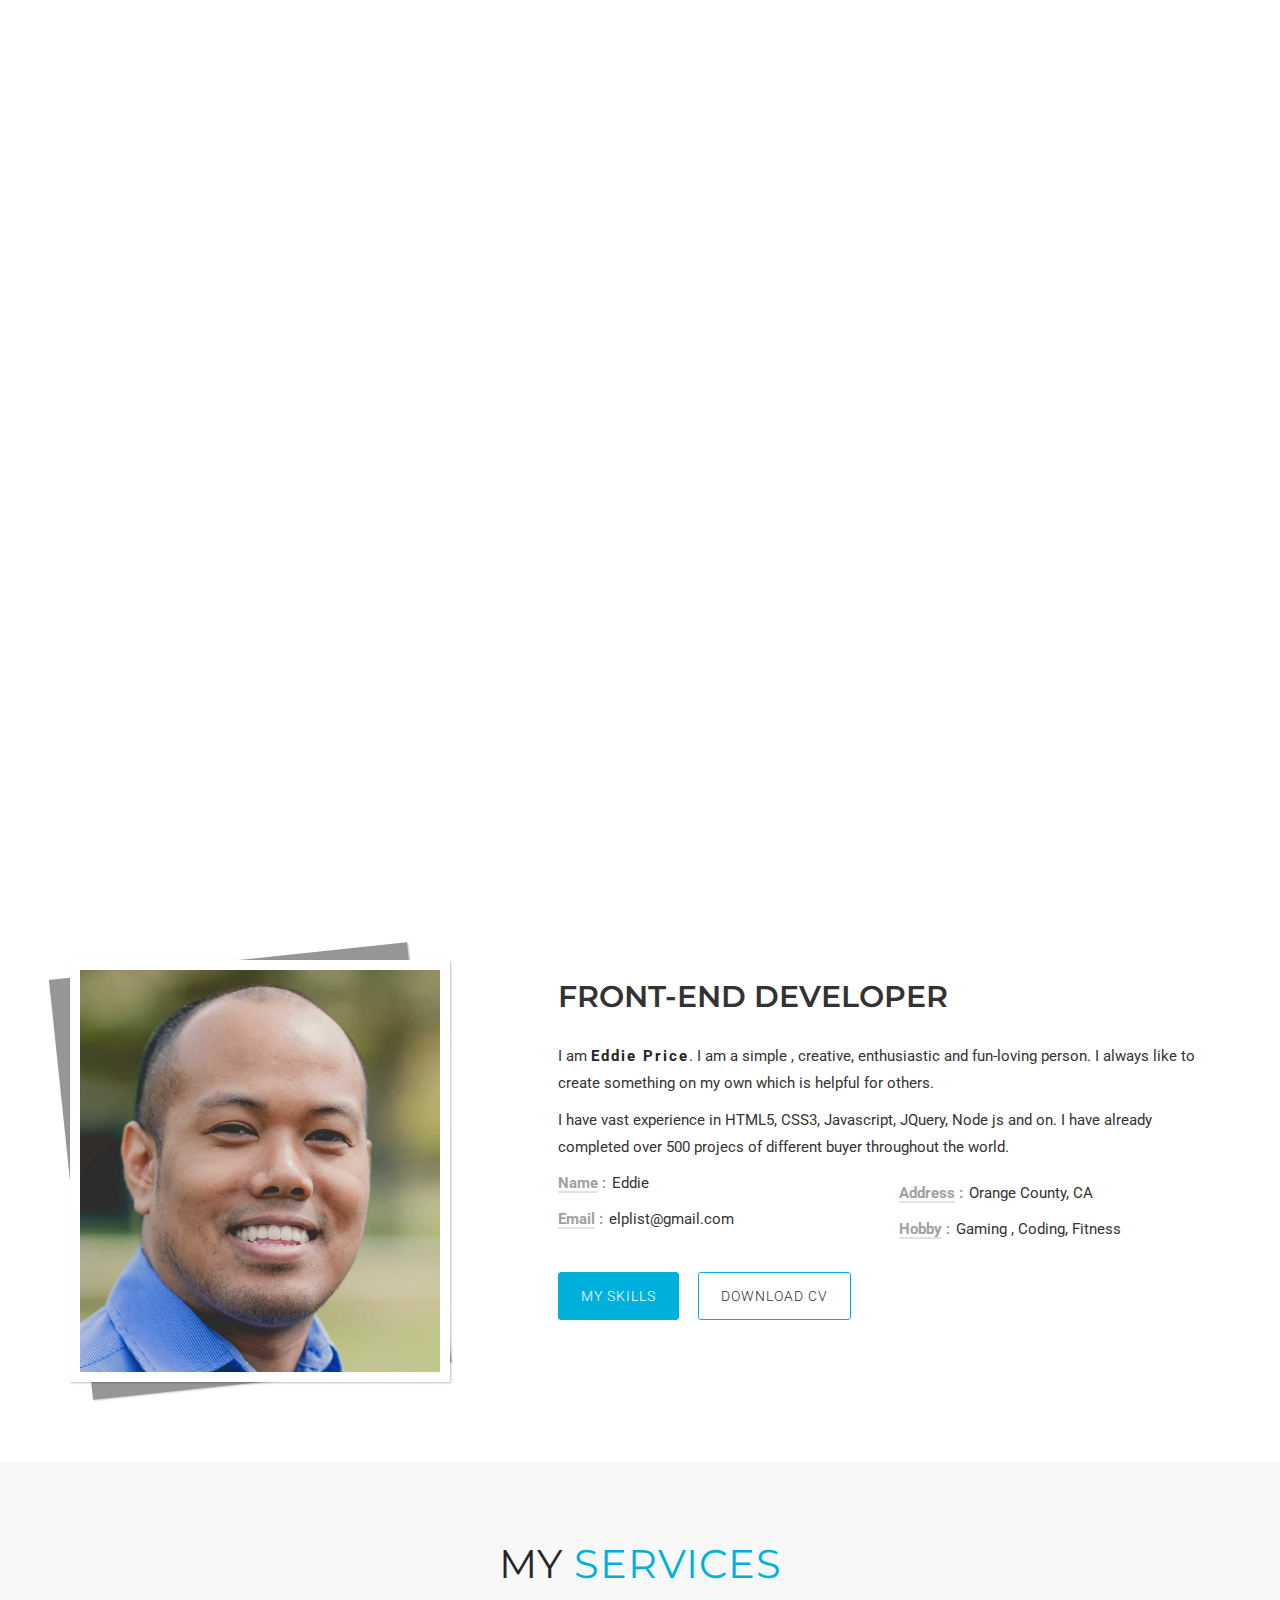
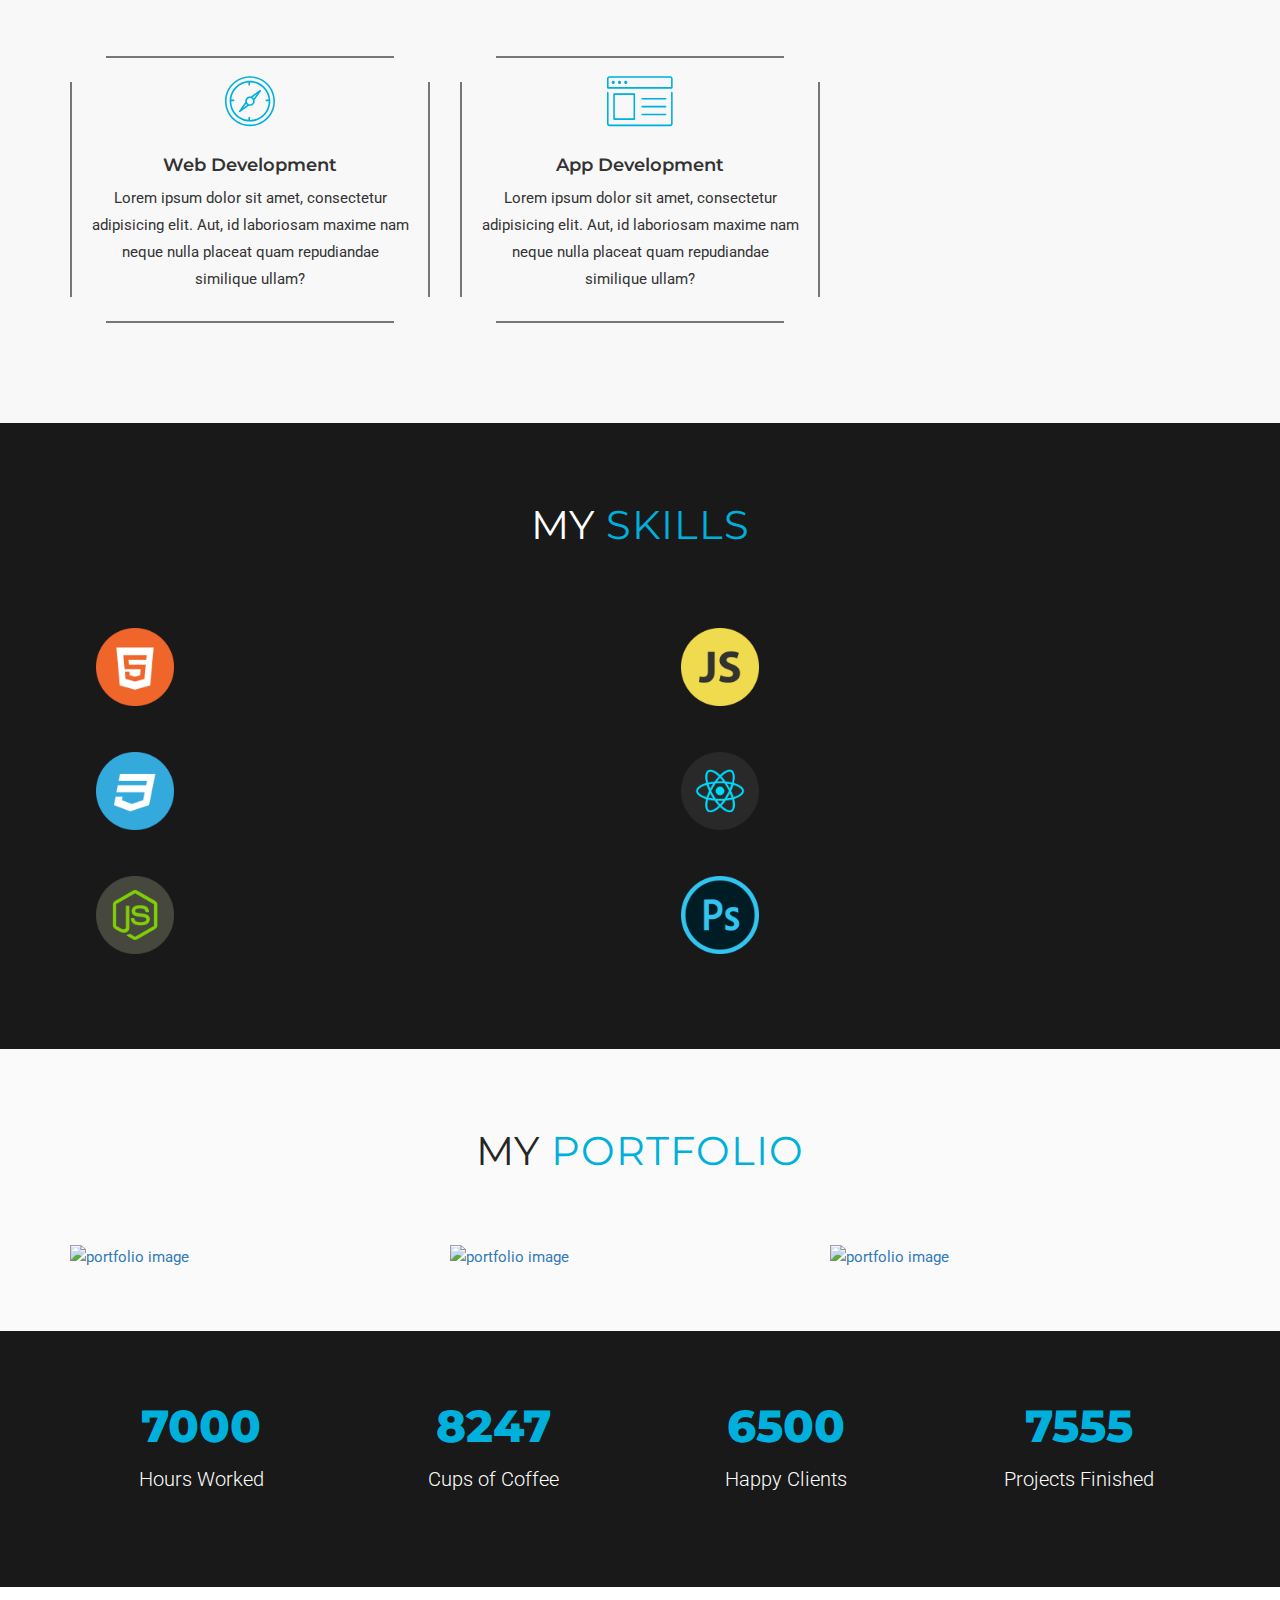
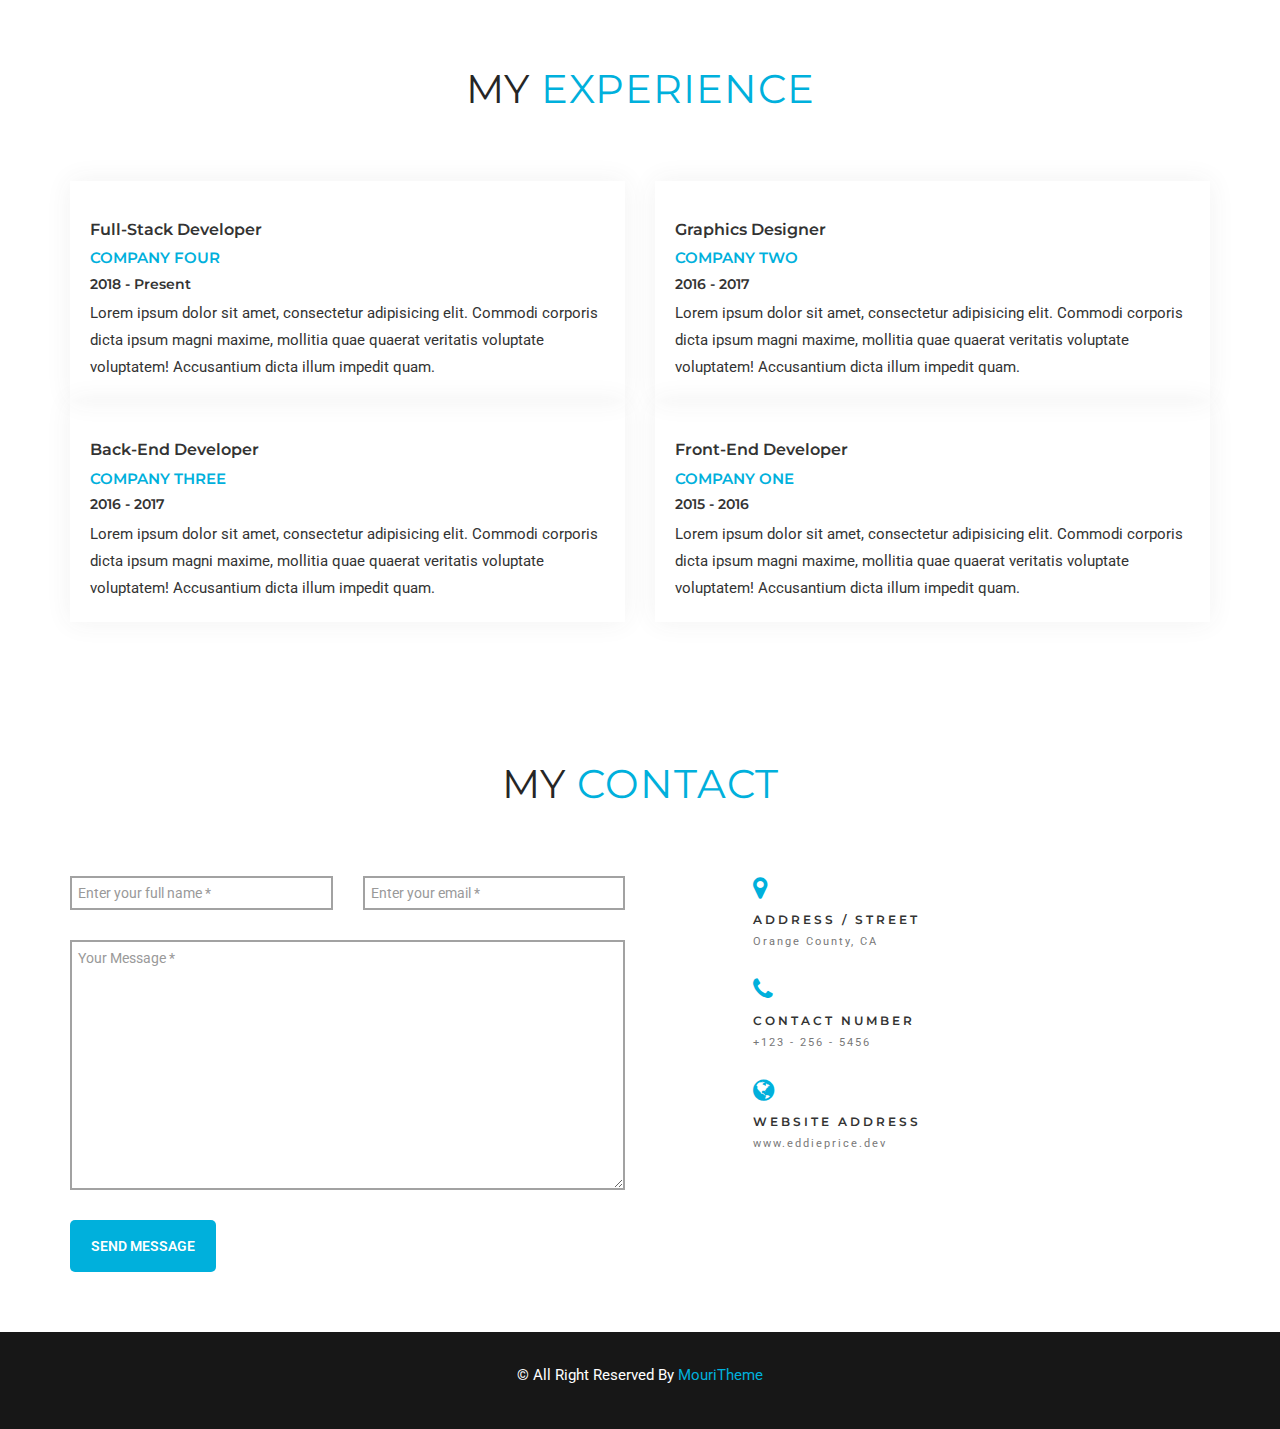
==== commit fbcf5e72: "1st commit" ====
--- a/index.html
+++ b/index.html
@@ -13,7 +13,7 @@
     <meta name="viewport" content="width=device-width, initial-scale=1" />
 
     <!--Template name-->
-    <title>Eddie - Personal Portfolio HTML Template</title>
+    <title>Eddie Price - Personal Portfolio</title>
 
     <!--Favicon-->
     <link
@@ -169,11 +169,11 @@
                       <li>
                         <a class="smooth-menu" href="#resume">Experience</a>
                       </li>
-                      <li>
+                      <!--<li>
                         <a class="smooth-menu" href="#testimonial"
                           >Testimonial</a
                         >
-                      </li>
+                      </li>-->
                       <li>
                         <a class="smooth-menu" href="#contact">Contact</a>
                       </li>
@@ -194,6 +194,7 @@
     <!--Banner area starts-->
 
     <div class="banner-area" id="home">
+      <div id="particles-js"></div>
       <div class="banner-table">
         <div class="banner-table-cell">
           <div class="welcome-text">
@@ -202,38 +203,26 @@
                 <div class="col-md-12 col-xs-12">
                   <section class="intro animate-scale">
                     <div class="img-area">
-                      <img src="images/home/1.png" alt="" />
+                      <img src="images/home/ep2.jpg" alt="" />
+                      <!--edit image-->
                     </div>
 
                     <h3>I'm Eddie</h3>
 
                     <h1 class="ah-headline">
                       <span class="ah-words-wrapper">
-                        <b class="is-visible">Front End Developer</b
+                        <b class="is-visible">Web Developer</b
                         ><!--edit the designation if you are in different profession-->
                         <b>UI / UX Designer</b>
                         <!--edit the designation if you are in different profession-->
+                        <!--edit the designation if you are in different profession-->
                       </span>
                     </h1>
 
                     <div class="social-icon">
                       <ul>
-                        <li>
-                          <a
-                            href="https://www.facebook.com/"
-                            target="_blank"
-                            title="Facebook"
-                            ><i class="fa fa-facebook"></i
-                          ></a>
-                        </li>
-                        <li>
-                          <a
-                            href="https://twitter.com/"
-                            target="_blank"
-                            title="Twitter"
-                            ><i class="fa fa-twitter"></i
-                          ></a>
-                        </li>
+                        <!--<li><a href="https://www.facebook.com/" target="_blank" title="Facebook"><i class="fa fa-facebook"></i></a></li>-->
+                        <!--<li><a href="https://twitter.com/" target="_blank" title="Twitter"><i class="fa fa-twitter"></i></a></li>-->
                         <li>
                           <a
                             href="https://www.linkedin.com/"
@@ -250,14 +239,7 @@
                             ><i class="fa fa-google-plus"></i
                           ></a>
                         </li>
-                        <li>
-                          <a
-                            href="https://www.pinterest.com/"
-                            target="_blank"
-                            title="Pinterest"
-                            ><i class="fa fa-pinterest"></i
-                          ></a>
-                        </li>
+                        <!--<li><a href="https://www.pinterest.com/" target="_blank" title="Pinterest"><i class="fa fa-pinterest"></i></a></li>-->
                       </ul>
                     </div>
                   </section>
@@ -286,12 +268,13 @@
         <div class="row">
           <div class="col-md-4 col-sm-12">
             <div class="stack">
-              <img src="images/about/a1.jpg" alt="about image" />
+              <img src="images/about/ep1.jpg" alt="about image" />
+              <!--edit image-->
             </div>
           </div>
           <div class="col-md-7 col-md-offset-1 col-sm-12">
             <div class="about-right">
-              <h2>Front-End Developer</h2>
+              <h2>Front-End developer</h2>
               <p>
                 I am <span>Eddie Price</span>. I am a simple , creative,
                 enthusiastic and fun-loving person. I always like to create
@@ -308,9 +291,12 @@
                   <ul class="about-list">
                     <li>
                       <span class="title">Name</span>
-                      <span class="value">Eddie Price</span>
+                      <span class="value">Eddie</span>
                     </li>
-
+                    <li>
+                      <!--<span class="title">Age</span>
+                      <span class="value">30 Years</span>-->
+                    </li>
                     <li>
                       <span class="title">Email</span>
                       <span class="value">elplist@gmail.com</span>
@@ -320,15 +306,23 @@
                 <div class="col-sm-6">
                   <ul class="about-list">
                     <li>
+                      <!--<span class="title">Phone</span>
+                      <span class="value">+123 456 789 012</span>-->
+                    </li>
+                    <li>
+                      <span class="title">Address</span>
+                      <span class="value">Orange County, CA</span>
+                    </li>
+                    <li>
                       <span class="title">Hobby</span>
-                      <span class="value">Gaming, Coding, Fitness </span>
+                      <span class="value">Gaming , Coding, Fitness </span>
                     </li>
                   </ul>
                 </div>
               </div>
 
               <a href="#skills-bd" class="skill-btn btn-a">my skills</a>
-              <a href="images/about/demo-cv.png" class="down-btn btn-a" download
+              <a href="/Resume 1.pdf" class="down-btn btn-a"  download
                 >download cv</a
               >
             </div>
@@ -357,7 +351,7 @@
                 <i class="icon-compass"></i>
               </div>
 
-              <div class="service-content">
+              <!--<div class="service-content">
                 <h4>Web Design</h4>
                 <p>
                   Lorem ipsum dolor sit amet, consectetur adipisicing elit. Aut,
@@ -373,7 +367,7 @@
               <span class="before"></span>
               <div class="service-icon">
                 <i class="icon-aperture"></i>
-              </div>
+              </div>-->
               <div class="service-content">
                 <h4>Web Development</h4>
                 <p>
@@ -384,9 +378,57 @@
               </div>
             </div>
           </div>
-          <div class="col-md-4 col-sm-6 service"></div>
-          <div class="col-md-4 col-sm-6 service"></div>
-          <div class="col-md-4 col-sm-6 service"></div>
+          <!--<div class="col-md-4 col-sm-6 service">
+            <div class="service-box">
+              <span class="after"></span>
+              <span class="before"></span>
+              <div class="service-icon">
+                <i class="icon-gears"></i>
+              </div>
+              <div class="service-content">
+                <h4>Email Marketing</h4>
+                <p>
+                  Lorem ipsum dolor sit amet, consectetur adipisicing elit. Aut,
+                  id laboriosam maxime nam neque nulla placeat quam repudiandae
+                  similique ullam?
+                </p>
+              </div>
+            </div>
+          </div>-->
+          <!--<div class="col-md-4 col-sm-6 service">
+            <div class="service-box">
+              <span class="after"></span>
+              <span class="before"></span>
+              <div class="service-icon">
+                <i class="icon-bargraph"></i>
+              </div>
+              <div class="service-content">
+                <h4>Graphics Design</h4>
+                <p>
+                  Lorem ipsum dolor sit amet, consectetur adipisicing elit. Aut,
+                  id laboriosam maxime nam neque nulla placeat quam repudiandae
+                  similique ullam?
+                </p>
+              </div>
+            </div>
+          </div>-->
+          <!--<div class="col-md-4 col-sm-6 service">
+            <div class="service-box">
+              <span class="after"></span>
+              <span class="before"></span>
+              <div class="service-icon">
+                <i class="icon-adjustments"></i>
+              </div>
+              <div class="service-content">
+                <h4>Photography</h4>
+                <p>
+                  Lorem ipsum dolor sit amet, consectetur adipisicing elit. Aut,
+                  id laboriosam maxime nam neque nulla placeat quam repudiandae
+                  similique ullam?
+                </p>
+              </div>
+            </div>
+          </div>-->
           <div class="col-md-4 col-sm-6 service">
             <div class="service-box">
               <span class="after"></span>
@@ -427,43 +469,61 @@
                   <div class="col-md-6">
                     <div class="col-md-12">
                       <!-- skillbar -->
-                      <div class="skillbar">
+                      <div class="skillbar" data-percent="95%">
                         <!--edit percentage-->
 
-                        <h6 class="skillbar-title">HTML5</h6>
+                        <!--<h6 class="skillbar-title">HTML5</h6>-->
+                        <div class="icon">
+                            <img src="images/html.png" >
+                        </div>
                         <!--edit skills-->
-                        
-                        </div>
+                        <!-- <h6 class="skillbar-percent">95%</h6>-->
+                        <!--edit percentage-->
+
+                        <!--<div class="skillbar-bar">
+                          <div class="skillbar-child"></div>
+                        </div>-->
                       </div>
                       <!-- end skillbar -->
                     </div>
 
                     <div class="col-md-12">
                       <!-- skillbar -->
-                      <div class="skillbar">
+                      <div class="skillbar" data-percent="90%">
                         <!--edit percentage-->
 
-                        <h6 class="skillbar-title">CSS3</h6>
+                        <!--<h6 class="skillbar-title">CSS3</h6>-->
+                        <div class="icon">
+                            <img src="images/css.png" >
+                        </div>
+                        
                         <!--edit skills-->
-                    </div>
+                        <!--<h6 class="skillbar-percent">90%</h6>-->
                         <!--edit percentage-->
+
+                        <!--<div class="skillbar-bar">
+                          <div class="skillbar-child"></div>
+                        </div>-->
                       </div>
                       <!-- end skillbar -->
                     </div>
 
                     <div class="col-md-12">
                       <!-- skillbar -->
-                      <div class="skillbar" >
+                      <div class="skillbar" data-percent="90%">
                         <!--edit percentage-->
 
-                        <h6 class="skillbar-title">Node JS</h6>
+                        <!--<h6 class="skillbar-title">Node JS</h6>-->
+                        <div class="icon">
+                            <img src="images/node.png" >
+                        </div>
                         <!--edit skills-->
-                        
+                        <!--<h6 class="skillbar-percent">90%</h6>-->
                         <!--edit percentage-->
 
-                        
+                        <!--<div class="skillbar-bar">
                           <div class="skillbar-child"></div>
-                        </div>
+                        </div>-->
                       </div>
                       <!-- end skillbar -->
                     </div>
@@ -472,51 +532,60 @@
                   <div class="col-md-6">
                     <div class="col-md-12">
                       <!-- skillbar -->
-                      <div class="skillbar" >
+                      <div class="skillbar" data-percent="85%">
                         <!--edit percentage-->
 
-                        <h6 class="skillbar-title">Javascript</h6>
+                        <!--<h6 class="skillbar-title">Javascript</h6>-->
+                        <div class="icon">
+                            <img src="images/javascript.png" >
+                        </div>
                         <!--edit skills-->
-                        <h6 class="skillbar-percent"></h6>
+                        <!--<h6 class="skillbar-percent">85%</h6>-->
                         <!--edit percentage-->
 
-                        
+                        <!--<div class="skillbar-bar">
                           <div class="skillbar-child"></div>
-                        </div>
+                        </div>-->
                       </div>
                       <!-- end skillbar -->
                     </div>
 
                     <div class="col-md-12">
                       <!-- skillbar -->
-                      <div class="skillbar" ">
+                      <div class="skillbar" data-percent="75%">
                         <!--edit percentage-->
-                        <h6 class="skillbar-title">React</h6>   
-                        <h6 class="skillbar-title"></h6>
+
+                        <!--<h6 class="skillbar-title">React</h6>-->
+                        <div class="icon">
+                            <img src="images/react.png" >
+                        </div>
                         <!--edit skills-->
-                        <h6 class="skillbar-percent"></h6>
+                        <!--<h6 class="skillbar-percent">75%</h6>-->
                         <!--edit percentage-->
 
-                        
+                        <!--<div class="skillbar-bar">
                           <div class="skillbar-child"></div>
-                        </div>
+                        </div>-->
                       </div>
                       <!-- end skillbar -->
                     </div>
 
                     <div class="col-md-12">
                       <!-- skillbar -->
-                      <div class="skillbar" >
+                      <div class="skillbar" data-percent="75%">
                         <!--edit percentage-->
 
-                        <h6 class="skillbar-title">Photoshop</h6>
+                        <!--<h6 class="skillbar-title">Photoshop</h6>-->
+                        <div class="icon">
+                            <img src="images/PS.png" >
+                        </div>
                         <!--edit skills-->
-                        <h6 class="skillbar-percent"></h6>
+                        <!--<h6 class="skillbar-percent">75%</h6>-->
                         <!--edit percentage-->
 
-                        
+                        <!--<div class="skillbar-bar">
                           <div class="skillbar-child"></div>
-                        </div>
+                        </div>-->
                       </div>
                       <!-- end skillbar -->
                     </div>
@@ -546,18 +615,18 @@
           <div class="container">
             <div class="row">
               <div class="col-xs-12">
-                <ul class="port-nav-list">
-                  <li><a class="img-filter active" data-filter="*"></a></li>
+                <!--<ul class="port-nav-list">
+                  <li><a class="img-filter active" data-filter="*">All</a></li>
                   <li>
-                    <a class="img-filter" data-filter=".design"></a>
+                    <a class="img-filter" data-filter=".design">Web Design</a>
                   </li>
                   <li>
-                    <a class="img-filter" data-filter=".web"></a>
+                    <a class="img-filter" data-filter=".web">App Development</a>
                   </li>
                   <li>
-                    <a class="img-filter" data-filter=".video"></a>
+                    <a class="img-filter" data-filter=".video">Photography</a>
                   </li>
-                </ul>
+                </ul>-->
               </div>
             </div>
           </div>
@@ -573,14 +642,14 @@
               style="position: absolute; left: 0px; top: 0px;"
             >
               <div class="project-item">
-                <a href="images/port/1.jpg" class="zoom1">
+                <a href="https://elpen84.github.io/JS-Todo/" class="zoom1">
                   <!--edit image-->
-                  <img src="images/port/1.jpg" alt="portfolio image" />
+                  <img src="images/js-todolist.jpg" alt="portfolio image" />
                   <!--edit image-->
                   <div class="overlay">
                     <div class="overlay-inner">
-                      <h4>Project One</h4>
-                      <p>Brand, Design</p>
+                      <h4>JS To-do List</h4>
+                      <p>HTML, CSS, Javascript</p>
                     </div>
                   </div>
                 </a>
@@ -591,17 +660,19 @@
               style="position: absolute; left: 380px; top: 0px;"
             >
               <div class="project-item">
-                <a href="images/port/2.jpg" class="zoom1">
+                <a href="https://elpen84.github.io/weather_app/" class="zoom1">
                   <!--edit image-->
-                  <img src="images/port/2.jpg" alt="portfolio image" />
+                  <img src="images/weather-app.jpg" alt="portfolio image" />
                   <!--edit image-->
                   <div class="overlay">
                     <div class="overlay-inner">
-                      <h4>Project Two</h4>
-                      <p>Brand, Design</p>
-                    </div>
+                      <h4>Weather APP</h4>
+                      <p>HTML, CSS, Javacript, API</p>
+                    </div>
+                
                   </div>
                 </a>
+                
               </div>
             </div>
             <div
@@ -609,34 +680,81 @@
               style="position: absolute; left: 760px; top: 0px;"
             >
               <div class="project-item">
-                <a href="images/port/3.jpg" class="zoom1">
-                  <img src="images/port/3.jpg" alt="portfolio image" />
+                <a href="https://elpen84.github.io/Chat_project/" class="zoom1">
+                  <img src="images/JS-chat.jpg" alt="portfolio image" />
                   <!--edit image-->
                   <div class="overlay">
                     <div class="overlay-inner">
-                      <h4>Project Three</h4>
-                      <p>Brand, Design</p>
+                      <h4>Chat Room App</h4>
+                      <p>HTML, CSS, Javacript, API, Firebase</p>
+                      <p>Code</p>
+                      
+                      <!--<a href=images/port/3.jpg target="_blank" class="overlay-link">
+                          <button>Demo</button>
+                    </a>
+                       <!--<a href="images/port/3.jpg" target="_blank" class="overlay-link">
+                          <button>Code</button>
+                    </a>-->
+                    
                     </div>
                   </div>
                 </a>
-              </div>
-            </div>
+                
+              </div>
+              
+            </div>
+            
+            
             <div
               class="col-md-4 col-sm-6 col-xs-12 single-port web"
               style="position: absolute; left: 0px; top: 285px;"
             >
-              
+              <!--<div class="project-item">
+                <a href="images/port/4.jpg" class="zoom1">
+                  <img src="images/port/4.jpg" alt="portfolio image" />
+                  <!--edit image-->
+              <!--<div class="overlay">
+                    <div class="overlay-inner">
+                      <h4>Project Four</h4>
+                      <p>Brand, Design</p>
+                    </div>
+                  </div>
+                </a>
+              </div>-->
             </div>
             <div
               class="col-md-4 col-sm-6 col-xs-12 single-port web packaging"
               style="position: absolute; left: 380px; top: 285px;"
             >
-              
+              <!--<div class="project-item">
+                <a href="images/port/5.jpg" class="zoom1">
+                  <img src="images/port/5.jpg" alt="portfolio image" />
+                  <!--edit image-->
+              <!--<div class="overlay">
+                    <div class="overlay-inner">
+                      <h4>Project Five</h4>
+                      <p>Brand, Design</p>
+                    </div>
+                  </div>
+                </a>
+              </div>-->
             </div>
             <div
               class="col-md-4 col-sm-6 col-xs-12 single-port branding video packaging"
-              style="position: absolute; left: 760px; top: 285px;">
-              
+              style="position: absolute; left: 760px; top: 285px;"
+            >
+              <!--<div class="project-item">
+                <a href="images/port/6.jpg" class="zoom1">
+                  <img src="images/port/6.jpg" alt="portfolio image" />
+                  <!--edit image-->
+                  <!--<div class="overlay">
+                    <div class="overlay-inner">
+                      <h4>Project Six</h4>
+                      <p>Brand, Design</p>
+                    </div>
+                  </div>-->
+                </a>
+              </div>
             </div>
           </div>
         </div>
@@ -755,7 +873,7 @@
 
     <!--Testimonial Area Starts-->
 
-    <div id="testimonial" class="testimonial-area section-padding">
+    <!--<div id="testimonial" class="testimonial-area section-padding">
       <div class="container">
         <div class="row">
           <div class="section-title">
@@ -779,17 +897,17 @@
                   <div class="col-md-8 col-xs-8">
                     <h2>John Doe</h2>
                     <!--edit here-->
-                    <h3>CEO, ABC Network</h3>
+                    <!--<h3>CEO, ABC Network</h3>-->
                     <!--edit here-->
-                  </div>
+                  <!--</div>
                   <div class="col-md-4 col-xs-4">
                     <div class="testi-img">
                       <img
                         src="images/testimonial/testi1.jpg"
                         alt="testimonial image"
-                      />
+                      />-->
                       <!--edit image here-->
-                    </div>
+                    <!--</div>
                   </div>
                 </div>
               </div>
@@ -807,9 +925,9 @@
                   <div class="col-md-8 col-xs-8">
                     <h2>Megan Doe</h2>
                     <!--edit here-->
-                    <h3>Manager, OPPO</h3>
+                    <!--<h3>Manager, OPPO</h3>
                     <!--edit here-->
-                  </div>
+                  <!--</div>
                   <div class="col-md-4 col-xs-4">
                     <div class="testi-img">
                       <img
@@ -817,7 +935,7 @@
                         alt="testimonial image"
                       />
                       <!--edit image here-->
-                    </div>
+                    <!--</div>
                   </div>
                 </div>
               </div>
@@ -835,9 +953,9 @@
                   <div class="col-md-8 col-xs-8">
                     <h2>Jack Frost</h2>
                     <!--edit here-->
-                    <h3>CEO, XYZ Company</h3>
+                    <!--<h3>CEO, XYZ Company</h3>
                     <!--edit here-->
-                  </div>
+                  <!--</div>
                   <div class="col-md-4 col-xs-4">
                     <div class="testi-img">
                       <img
@@ -845,7 +963,7 @@
                         alt="testimonial image"
                       />
                       <!--edit here-->
-                    </div>
+                    <!--</div>
                   </div>
                 </div>
               </div>
@@ -863,14 +981,14 @@
                   <div class="col-md-8 col-xs-8">
                     <h2>Emily Watson</h2>
                     <!--edit here-->
-                    <h3>CEO, DAS Network</h3>
+                    <!--<h3>CEO, DAS Network</h3>
                     <!--edit here-->
-                  </div>
+                  <!--</div>
                   <div class="col-md-4">
                     <div class="testi-img">
                       <img src="images/testimonial/testi4.jpg" alt="" />
                       <!--edit image here-->
-                    </div>
+                    <!--</div>
                   </div>
                 </div>
               </div>
@@ -1038,8 +1156,9 @@
     <!--Contact js-->
     <script src="js/contact.js"></script>
 
-    <!--Contact js-->
-    <script src="js/letters-type.js"></script>
+    <!--particles js-->
+    <script src="js/particles.js"></script>
+    <script src="js/app.js"></script>
 
     <!--Main js-->
     <script src="js/main.js"></script>
